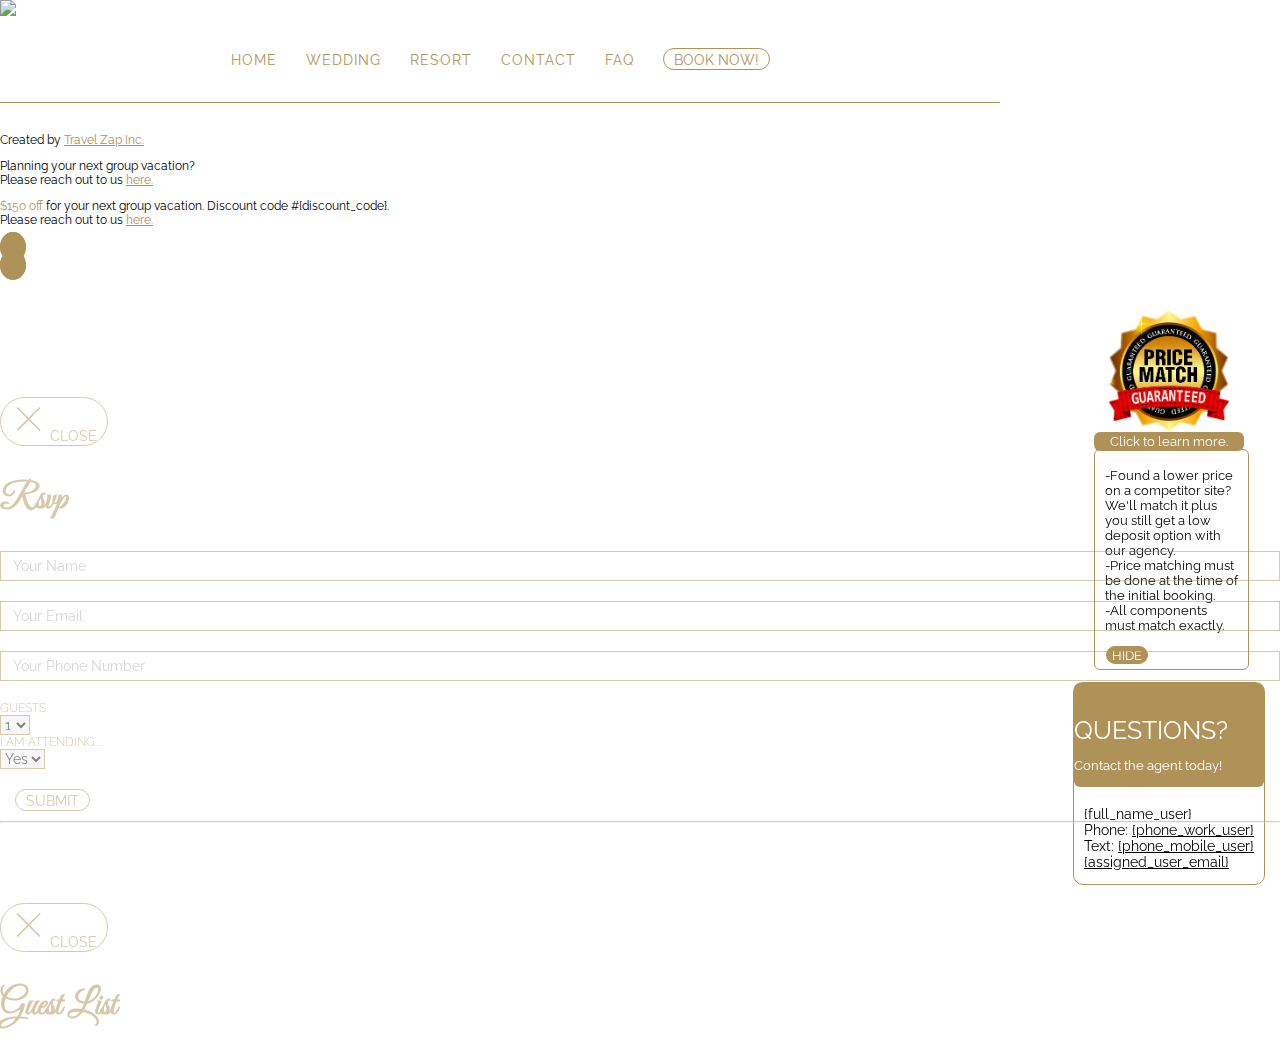
==== index.html @ f39d2d8a "footer price match" ====
<!DOCTYPE html>
<html lang="en-us" ng-app="lillyTemplate">
<head>
	<meta charset="utf-8" http-equiv="Content-Type" content="text/html">
	<meta name="viewport" content="width=device-width, initial-scale=1">
	
	<!--GOOGLE FONTS-->
	<link href="https://fonts.googleapis.com/css?family=Great+Vibes|Raleway" rel="stylesheet"> 
	
	<!--ICONS-->
	<link rel="stylesheet" type="text/css" href="//code.ionicframework.com/ionicons/2.0.1/css/ionicons.min.css">
	
	<title>{b_initial} &amp; {g_initial} Wedding</title>



	
	<!--BOOTSTRAP CORE CSS-->
	<link rel="stylesheet" 
        href="https://maxcdn.bootstrapcdn.com/bootstrap/3.3.6/css/bootstrap.min.css" 
        integrity="sha384-1q8mTJOASx8j1Au+a5WDVnPi2lkFfwwEAa8hDDdjZlpLegxhjVME1fgjWPGmkzs7" 
	crossorigin="anonymous">
	
	<!-- HTML5 shiv and Respond.js IE8 support of HTML5 elements and media queries -->
		<!--[if lt IE 9]>
		<script src="https://oss.maxcdn.com/html5shiv/3.7.2/html5shiv.min.js"></script>
		<script src="https://oss.maxcdn.com/respond/1.4.2/respond.min.js"></script>
	<![endif]-->
	
	<!--custom css-->
	<link rel="stylesheet" type="text/css" href="js/fancybox/source/jquery.fancybox.css" media="screen">
	<link rel="stylesheet" type="text/css" href="style/main.css">

</head>

<body>
	<!-- MENU BAR THAT BECOME VISIBLE WHEN SCROLLED ====================================== -->
	<div id="menu">
        <navbar class="navigation container">
                <div class="navigation-list">
                    <ul>
                        <li><a href="#/landing">Home</a></li>
                        <li style="display:{weddingpageCss};"><a href="#/wedding">Wedding</a></li>
                        <li><a href="#/destination">Resort</a></li>
                        <li><a href="#/contact">Contact</a></li>
                        <li><a href="#/faq">Faq</a></li>
                        <li><a href="#/destination#booking"><button class="book-now">Book Now!</button></a></li>
                    </ul>
                </div><!-- end navigation-list -->
                
                <a href="">
                    <div class="hamburger">MENU
                        <div class="drop-menu">
                            <ul class="drop-ul">
                                <li><a href="#/landing" class="drop-link">Home</a></li>
                                <li style="display:{weddingpageCss};"><a href="#/wedding" class="drop-link">Wedding</a></li>
                                <li><a href="#/destination" class="drop-link">Resort</a></li>
                                <li><a href="#/contact" class="drop-link">Contact</a></li>
                                <li><a href="#/faq" class="drop-link">Faq</a></li>
                                <li><a href="#/destination#booking" class="drop-link bold">Book Now!</a></li>
                            </ul>
                        </div>
                   </div>
               </a>
        </navbar>
    </div><!-- end header -->
    
	<div class="white-container container">
	<!-- PICTURE HEADER ====================================== -->
	<section>
		<div class="header-pics"><img src="assets/img/header/<header_image>" /></div>
	</section>


	<!-- HEADER ====================================== -->
	<header>
        <navbar class="navigation container">
                <div class="navigation-list">
                    <ul>
                        <li><a href="#/landing">Home</a></li>
                        <li style="display:{weddingpageCss};"><a href="#/wedding">Wedding</a></li>
                        <li><a href="#/destination">Resort</a></li>
                        <li><a href="#/contact">Contact</a></li>
                        <li><a href="#/faq">Faq</a></li>
                        <li><a href="#/destination#booking"><button class="book-now">Book Now!</button></a></li>
                    </ul>
                </div><!-- end navigation-list -->
                
                <a href="">
                    <div class="hamburger">MENU
                        <div class="drop-menu">
                            <ul class="drop-ul">
                                <li><a href="#/landing" class="drop-link">Home</a></li>
                                <li style="display:{weddingpageCss};"><a href="#/wedding" class="drop-link">Wedding</a></li>
                                <li><a href="#/destination" class="drop-link">Resort</a></li>
                                <li><a href="#/contact" class="drop-link">Contact</a></li>
                                <li><a href="#/faq" class="drop-link">Faq</a></li>
                                <li><a href="#/destination#booking" class="drop-link bold">Book Now!</a></li>
                            </ul>
                        </div>
                   </div>
               </a>
        </navbar>
    </header><!-- end header -->
    
	<!-- ANGULAR-- DISPLAYS DIFFERENT TEMPLATES ACCORDINGLY =============== -->
	<div ng-view autoscroll="true"></div>
	
	<!-- FOOTER ====================================== -->
	<footer>
	    <div class="container">
	        <div class="row">
					<div class="col-sm-4">
        				Created by <a href="http://travelzap.com" target="_blank">Travel Zap Inc.</a>
        			</div>
        			
        			<div class="col-sm-4" style="display: {no_discountCss}">
        				 <p>Planning your next group vacation?</br> Please reach out to us <a href="http://travelzap.com/group-vacation-quote" target="_blank">here.</a></p>
        			</div>
        			
        			<div class="col-sm-4" style="display: {discountCss}">
        				 <p><span class="gold">$150 off</span> for your next group vacation. Discount code #{discount_code}. </br> Please reach out to us <a href="http://travelzap.com/group-vacation-quote" target="_blank">here.</a></p>
        			</div>
        
        			<div class="col-sm-3 col-sm-offset-1 social-list ">
        				<ul class="list-inline">
        					<li><a href="https://www.facebook.com/TravelZapInc" target="_blank"><i class="ion-social-facebook"></i></a></li>
        					<li><a href="https://twitter.com/Travel_Zap" target="_blank"><i class="ion-social-tumblr"></i></a></li>
        				</ul>
        			</div><!-- end social-list -->
	        </div><!-- end row -->
	    </div><!-- end container -->
	</footer>
	
	<!-- FIXED FOOTER ====================================== -->
	<section id="fixed-footer">
		<!-- price-guarantee footer ====================================== -->
	        <div class="price-match text-center" data-toggle="collapse" data-target="#price-match-content" aria-expanded="false" aria-controls="collapseExample">
	            <img src="assets/img/guarantee.png" />
	            <span class="title3">Click to learn more.</span>
	           
	           <div class="collapse text-left" id="price-match-content">
				  <div class="card card-block">
				    <p>-Found a lower price on a competitor site? We'll match it plus you still 
				    get a low deposit option with our agency.</br>
					-Price matching must be done at the time of the initial booking.</br>
					-All components must match exactly.</p>
					<button class="price-match-sm price-match-button" data-toggle="collapse" data-target="#price-match-content-sm" aria-expanded="false" aria-controls="collapseExample">HIDE</button>
				  </div>
				</div>
	        </div><!-- end price-match -->
		
		<!-- agent info footer ====================================== -->
	    <div  class="agent-cta">
	        <div class="agent-cta-title text-center">
	            <p class="title1">Questions?</p>
	            <p>Contact the agent today!</p>
	        </div><!-- end agent-cta-title -->
	        
	        <div class="agent-cta-info">
                <ul>
                    <li>{full_name_user}</li>
                    <li>Phone: <a href="tel:{phone_work_user}">{phone_work_user}</a></li>
                    <li>Text: <a href="sms:{phone_mobile_user}">{phone_mobile_user}</a></li>
					<li><a href="mailto:{assigned_user_email}">{assigned_user_email}</a></li>
                </ul>
            </div><!-- end agent-cta-info -->
        </div><!-- end agent-cta -->
	</section>
	
	<!-- FIXED FOOTER FOR SMALL VIEW ====================================== -->
	<section id="fixed-footer-sm">
		<!-- agent info footer ====================================== -->
		<div class="text-right"><span class="price-match-sm" data-toggle="collapse" data-target="#price-match-content-sm" aria-expanded="false" aria-controls="collapseExample">PRICE MATCH <span class="learn-more">Learn more</span></span></div>
	     <!-- price-guarantee footer ====================================== -->
	         <div class="collapse text-left" id="price-match-content-sm">
				  <div>
				    <p>-Found a lower price on a competitor site? We'll match it plus you still 
				    get a low deposit option with our agency.</br>
					-Price matching must be done at the time of the initial booking.</br>
					-All components must match exactly.</p>
				    <button class="price-match-sm price-match-button" data-toggle="collapse" data-target="#price-match-content-sm" aria-expanded="false" aria-controls="collapseExample">HIDE</button>
				  </div>
			
	        </div><!-- end price-match -->
	    <div  class="agent-cta-sm">
	        <div class="text-center">
		        <p><span class=" agent-cta-title-sm title1 ">Questions?</span> {first_name_user} | P: <a href="tel:{phone_work_user}">{phone_work_user}</a> | Text: <a href="sms:{phone_mobile_user}">{phone_mobile_user}</a> | <a href="mailto:{assigned_user_email}">{assigned_user_email}</a></p>
		        <!--<span class="price-match-sm" data-toggle="collapse" data-target="#price-match-content-sm" aria-expanded="false" aria-controls="collapseExample">PRICE MATCH <span class="learn-more">Learn more</span></span>-->
	        </div><!-- end agent-cta-title -->
        </div><!-- end agent-cta -->
	</section>
</div><!-- .white-container -->

	<!-- RSVP MODAL ====================================== -->
	<div class="modal fade" id="rsvpModal">
		 <div class="modal-dialog modal-sm">
		 	<div class="modal-content">
		 		<div class="modal-header">
		 			<button type="button" class="close" data-dismiss="modal"><span aria-hidden="true" class="close-button">&times;</span>
		 			<span class="sr-only">Close</span></button>
		 			<h2 class="modal-title" id="myModalLabel"><i class="fa fa-envelope"></i> Rsvp</h2>
		 		</div><!-- end modal-header-->
		 		<div id="rsvp" class="modal-body">
		 			<form class="form-inline" role="form">
		 				<div class="row">
    		 				<div id="name-group" class="form-group col-xs-12">
                                <label></label>
    							<input type="text" class="form-control" id="inputName" name="inputName" placeholder="Your Name">
    		 				</div>
		 				</div>
		 				
		 				<div class="row">
    		 				<div id="email-group" class="form-group col-xs-12">
                                <label></label>
    		 					<input type="email" class="form-control" id="inputEmail" name="inputEmail" placeholder="Your Email">
    		 				</div>
		 				</div>
		 				
		 				<div class="row">
    		 				<div id="phone-group" class="form-group col-xs-12">
                                <label></label>
    		 				    <input type="text" class="form-control " id="inputPhone" name="inputPhone" pattern="[\-\(\)\s0-9]{8,15}" title="Please enter a valid phone number." placeholder="Your Phone Number">
    		 				</div>
		 				</div>
		 				
		 				<div class="row">
		 				<div id="guests-group" class="form-group col-xs-5">
							<label for="selectGuests">Guests</label>
							<select class="form-control" name="selectGuests" id="selectGuests">
								<option value="1" selected>1</option>
								<option value="2">2</option>
								<option value="3">3</option>
								<option value="4">4</option>
                                <option value="5">5</option>
                                <option value="6">6</option>
							</select>
						</div><!-- end guest-group -->
						
    						<div id="attending-group" class="form-group col-xs-7">
    							<label for="selectAttending">I am attending...</label>
    							<select class="form-control" name="selectAttending" id="selectAttending">
    								<option value="Yes" selected>Yes</option>
    								<option value="No">No</option>
    							</select>
    						</div><!-- end attending-group -->
						</div><!-- end row-->
		 				
		 				<button type="submit">Submit</button>
		 			</form><!-- end form form-inline -->
		 			
		 			<hr>
		 		</div><!-- end modal-body -->
		 	</div><!-- end modal-content -->
		 </div><!-- end modal-dialog -->
	</div><!-- end modal -->
	
	<!-- GUEST LIST MODAL ====================================== -->
	<div class="modal fade" id="guestList">
		 <div class="modal-dialog modal-md">
		 	<div class="modal-content">
		 		<div class="modal-header">
		 			<button type="button" class="close" data-dismiss="modal"><span aria-hidden="true" class="close-button">&times;</span>
		 			<span class="sr-only">Close</span></button>
		 			<h2 class="modal-title" id="myModalLabel">Guest List</h2>
		 		</div><!-- end modal-header-->
		 		<!--<iframe  width='100%' height='400px'  src="{guest_list}"></iframe>-->
    
		 	</div><!-- end modal-content -->
		 </div><!-- end modal-dialog -->
	</div><!-- end modal -->
	
	<!-- THIRD PARTY JS-->
	<script src="https://code.jquery.com/jquery-2.2.0.min.js"></script>
	<script src="https://ajax.googleapis.com/ajax/libs/angularjs/1.5.8/angular.min.js"></script>
    <script src="https://ajax.googleapis.com/ajax/libs/angularjs/1.4.7/angular-route.js"></script>
    <script type="text/javascript" src="js/fancybox/lib/jquery.mousewheel-3.0.6.pack.js"></script>
    <script type="text/javascript" src="js/fancybox/source/jquery.fancybox.pack.js"></script>
	<script src="https://maxcdn.bootstrapcdn.com/bootstrap/3.3.6/js/bootstrap.min.js" 
	integrity="sha384-0mSbJDEHialfmuBBQP6A4Qrprq5OVfW37PRR3j5ELqxss1yVqOtnepnHVP9aJ7xS" crossorigin="anonymous"></script>
        
	<!-- application scripts -->
    <script type="text/javascript" src="js/jquery.countdown.js"></script>
    <script type="text/javascript" src="js/jquery.countdown.min.js"></script>     
	<script src="js/main.js" type="text/javascript"></script>
	<script src="js/app.js" type="text/javascript"></script>  

    <!-- RSVP Form Processing -->
	<script src="js/rsvp.js"></script>    

</body>
</html>
---- style/main.css ----
/*! normalize.css v4.1.1 | MIT License | github.com/necolas/normalize.css */
/**
 * 1. Change the default font family in all browsers (opinionated).
 * 2. Prevent adjustments of font size after orientation changes in IE and iOS.
 */
html {
  font-family: sans-serif;
  /* 1 */
  -ms-text-size-adjust: 100%;
  /* 2 */
  -webkit-text-size-adjust: 100%;
  /* 2 */ }

/**
 * Remove the margin in all browsers (opinionated).
 */
body {
  margin: 0; }

/* HTML5 display definitions
   ========================================================================== */
/**
 * Add the correct display in IE 9-.
 * 1. Add the correct display in Edge, IE, and Firefox.
 * 2. Add the correct display in IE.
 */
article,
aside,
details,
figcaption,
figure,
footer,
header,
main,
menu,
nav,
section,
summary {
  /* 1 */
  display: block; }

/**
 * Add the correct display in IE 9-.
 */
audio,
canvas,
progress,
video {
  display: inline-block; }

/**
 * Add the correct display in iOS 4-7.
 */
audio:not([controls]) {
  display: none;
  height: 0; }

/**
 * Add the correct vertical alignment in Chrome, Firefox, and Opera.
 */
progress {
  vertical-align: baseline; }

/**
 * Add the correct display in IE 10-.
 * 1. Add the correct display in IE.
 */
template,
[hidden] {
  display: none; }

/* Links
   ========================================================================== */
/**
 * 1. Remove the gray background on active links in IE 10.
 * 2. Remove gaps in links underline in iOS 8+ and Safari 8+.
 */
a {
  background-color: transparent;
  /* 1 */
  -webkit-text-decoration-skip: objects;
  /* 2 */ }

/**
 * Remove the outline on focused links when they are also active or hovered
 * in all browsers (opinionated).
 */
a:active,
a:hover {
  outline-width: 0; }

/* Text-level semantics
   ========================================================================== */
/**
 * 1. Remove the bottom border in Firefox 39-.
 * 2. Add the correct text decoration in Chrome, Edge, IE, Opera, and Safari.
 */
abbr[title] {
  border-bottom: none;
  /* 1 */
  text-decoration: underline;
  /* 2 */
  text-decoration: underline dotted;
  /* 2 */ }

/**
 * Prevent the duplicate application of `bolder` by the next rule in Safari 6.
 */
b,
strong {
  font-weight: inherit; }

/**
 * Add the correct font weight in Chrome, Edge, and Safari.
 */
b,
strong {
  font-weight: bolder; }

/**
 * Add the correct font style in Android 4.3-.
 */
dfn {
  font-style: italic; }

/**
 * Correct the font size and margin on `h1` elements within `section` and
 * `article` contexts in Chrome, Firefox, and Safari.
 */
h1 {
  font-size: 2em;
  margin: 0.67em 0; }

/**
 * Add the correct background and color in IE 9-.
 */
mark {
  background-color: #ff0;
  color: #000; }

/**
 * Add the correct font size in all browsers.
 */
small {
  font-size: 80%; }

/**
 * Prevent `sub` and `sup` elements from affecting the line height in
 * all browsers.
 */
sub,
sup {
  font-size: 75%;
  line-height: 0;
  position: relative;
  vertical-align: baseline; }

sub {
  bottom: -0.25em; }

sup {
  top: -0.5em; }

/* Embedded content
   ========================================================================== */
/**
 * Remove the border on images inside links in IE 10-.
 */
img {
  border-style: none; }

/**
 * Hide the overflow in IE.
 */
svg:not(:root) {
  overflow: hidden; }

/* Grouping content
   ========================================================================== */
/**
 * 1. Correct the inheritance and scaling of font size in all browsers.
 * 2. Correct the odd `em` font sizing in all browsers.
 */
code,
kbd,
pre,
samp {
  font-family: monospace, monospace;
  /* 1 */
  font-size: 1em;
  /* 2 */ }

/**
 * Add the correct margin in IE 8.
 */
figure {
  margin: 1em 40px; }

/**
 * 1. Add the correct box sizing in Firefox.
 * 2. Show the overflow in Edge and IE.
 */
hr {
  box-sizing: content-box;
  /* 1 */
  height: 0;
  /* 1 */
  overflow: visible;
  /* 2 */ }

/* Forms
   ========================================================================== */
/**
 * 1. Change font properties to `inherit` in all browsers (opinionated).
 * 2. Remove the margin in Firefox and Safari.
 */
button,
input,
select,
textarea {
  font: inherit;
  /* 1 */
  margin: 0;
  /* 2 */ }

/**
 * Restore the font weight unset by the previous rule.
 */
optgroup {
  font-weight: bold; }

/**
 * Show the overflow in IE.
 * 1. Show the overflow in Edge.
 */
button,
input {
  /* 1 */
  overflow: visible; }

/**
 * Remove the inheritance of text transform in Edge, Firefox, and IE.
 * 1. Remove the inheritance of text transform in Firefox.
 */
button,
select {
  /* 1 */
  text-transform: none; }

/**
 * 1. Prevent a WebKit bug where (2) destroys native `audio` and `video`
 *    controls in Android 4.
 * 2. Correct the inability to style clickable types in iOS and Safari.
 */
button,
html [type="button"],
[type="reset"],
[type="submit"] {
  -webkit-appearance: button;
  /* 2 */ }

/**
 * Remove the inner border and padding in Firefox.
 */
button::-moz-focus-inner,
[type="button"]::-moz-focus-inner,
[type="reset"]::-moz-focus-inner,
[type="submit"]::-moz-focus-inner {
  border-style: none;
  padding: 0; }

/**
 * Restore the focus styles unset by the previous rule.
 */
button:-moz-focusring,
[type="button"]:-moz-focusring,
[type="reset"]:-moz-focusring,
[type="submit"]:-moz-focusring {
  outline: 1px dotted ButtonText; }

/**
 * Change the border, margin, and padding in all browsers (opinionated).
 */
fieldset {
  border: 1px solid #c0c0c0;
  margin: 0 2px;
  padding: 0.35em 0.625em 0.75em; }

/**
 * 1. Correct the text wrapping in Edge and IE.
 * 2. Correct the color inheritance from `fieldset` elements in IE.
 * 3. Remove the padding so developers are not caught out when they zero out
 *    `fieldset` elements in all browsers.
 */
legend {
  box-sizing: border-box;
  /* 1 */
  color: inherit;
  /* 2 */
  display: table;
  /* 1 */
  max-width: 100%;
  /* 1 */
  padding: 0;
  /* 3 */
  white-space: normal;
  /* 1 */ }

/**
 * Remove the default vertical scrollbar in IE.
 */
textarea {
  overflow: auto; }

/**
 * 1. Add the correct box sizing in IE 10-.
 * 2. Remove the padding in IE 10-.
 */
[type="checkbox"],
[type="radio"] {
  box-sizing: border-box;
  /* 1 */
  padding: 0;
  /* 2 */ }

/**
 * Correct the cursor style of increment and decrement buttons in Chrome.
 */
[type="number"]::-webkit-inner-spin-button,
[type="number"]::-webkit-outer-spin-button {
  height: auto; }

/**
 * 1. Correct the odd appearance in Chrome and Safari.
 * 2. Correct the outline style in Safari.
 */
[type="search"] {
  -webkit-appearance: textfield;
  /* 1 */
  outline-offset: -2px;
  /* 2 */ }

/**
 * Remove the inner padding and cancel buttons in Chrome and Safari on OS X.
 */
[type="search"]::-webkit-search-cancel-button,
[type="search"]::-webkit-search-decoration {
  -webkit-appearance: none; }

/**
 * Correct the text style of placeholders in Chrome, Edge, and Safari.
 */
::-webkit-input-placeholder {
  color: inherit;
  opacity: 0.54; }

/**
 * 1. Correct the inability to style clickable types in iOS and Safari.
 * 2. Change font properties to `inherit` in Safari.
 */
::-webkit-file-upload-button {
  -webkit-appearance: button;
  /* 1 */
  font: inherit;
  /* 2 */ }

header {
  display: block;
  width: 100%;
  font-size: 14px;
  z-index: 200;
  padding: 15px 0 15px 0;
  font-weight: 100px; }

#menu {
  position: fixed;
  top: 0px;
  width: 100%;
  background-color: white;
  border-bottom: solid 1px #af9258;
  color: #af9258;
  z-index: 9999;
  padding: 15px 0 0 0;
  display: none; }

.navigation {
  display: block;
  position: relative;
  margin: auto;
  color: #af9258;
  text-align: center; }
  .navigation a {
    color: #af9258;
    text-decoration: none;
    letter-spacing: 1px; }
    .navigation a:hover {
      text-decoration: underline; }

.navigation-list {
  position: relative;
  display: block;
  text-align: center; }
  .navigation-list ul {
    list-style: none; }
    .navigation-list ul li {
      display: inline-block;
      text-transform: uppercase;
      padding-right: 25px; }
    .navigation-list ul li:last-child {
      padding: 0 0; }

.hamburger {
  display: none;
  color: #af9258;
  line-height: 0px;
  z-index: 300; }
  .hamburger:hover {
    cursor: pointer; }

.drop-menu {
  display: none;
  position: absolute;
  top: 0;
  left: 0;
  right: 0;
  margin-top: 21px;
  text-align: center;
  z-index: 200;
  background-color: white; }
  .drop-menu ul {
    list-style: none;
    padding-left: 0; }
    .drop-menu ul li {
      padding-top: 20px; }
    .drop-menu ul a {
      text-decoration: none;
      font-size: 14px;
      text-transform: uppercase;
      color: #af9258; }
      .drop-menu ul a:hover {
        color: #af9258; }

@media screen and (max-width: 770px) {
  .navigation {
    width: 100%; }
    .navigation .navigation-list {
      display: none; }

  .hamburger {
    display: inline-block;
    z-index: 300; } }
*, *:after, *:before {
  -webkit-box-sizing: border-box;
  -moz-box-sizing: border-box;
  box-sizing: border-box; }

img {
  width: 100%; }

body {
  font-family: 'Raleway', Helvetica, sans-serif;
  font-size: 14px;
  min-height: 100%;
  background-color: #f6f6f6;
  background: url("../assets/img/background/<main_background_img>"); }

b, strong {
  -webkit-font-smoothing: antialiased; }

.white-container {
  background-color: white;
  position: relative; }

.container {
  max-width: 1000px; }

h1, h2, h3 {
  font-family: 'Great Vibes', cursive;
  color: #af9258;
  font-size: 35px; }

.first-p {
  margin: 0; }

button {
  position: relative;
  text-transform: uppercase;
  border: solid 1px #af9258;
  -webkit-border-radius: 100px;
  -moz-border-radius: 100px;
  border-radius: 100px;
  padding: 3px 10px 1px 10px;
  background-color: rgba(255, 255, 255, 0);
  color: #af9258;
  margin-bottom: 3px; }
  button:hover {
    color: white;
    background-color: #af9258; }

button:focus {
  outline: 0; }

.bold {
  font-weight: bold; }

.gold {
  color: #af9258; }

.div-nav-space {
  margin-top: 120px; }

.container-space {
  padding: 40px 0 60px 0; }

ul {
  list-style: none;
  padding-left: 0; }

.row.match-my-cols {
  overflow: hidden; }

.row.match-my-cols [class*="col-"] {
  margin-bottom: -99999px;
  padding-bottom: 100015px; }

.off-white-bg {
  background-color: #f6f6f6; }

.white {
  background-color: white; }

.clearfix {
  clear: both; }

.row-centered {
  text-align: center; }

.col-centered {
  display: inline-block;
  float: none;
  /* reset the text-align */
  text-align: left;
  /* inline-block space fix */
  margin-right: -4px; }

.fancy-icon {
  width: 200px;
  margin: auto; }

#hero {
  background: url("../assets/img/<background_image>") center no-repeat;
  background-size: cover;
  width: 100%;
  height: auto;
  font-family: 'Great Vibes', cursive;
  color: #af9258;
  padding: 50px 0; }

.names {
  background-color: rgba(255, 255, 255, 0.7);
  padding: 50px 20px; }

.couple-name {
  font-family: 'Great Vibes', cursive;
  color: #af9258;
  font-size: 60px;
  margin-bottom: 0px; }

.wedding-subtitle {
  font-size: 24px;
  margin-bottom: 15px; }

#count-down {
  padding: 40px 0 0 0;
  font-family: 'Great Vibes', cursive;
  color: #af9258; }

#count-down .label {
  font-family: 'Raleway', Helvetica, sans-serif;
  color: #af9258;
  font-size: 12px;
  font-weight: 100;
  text-transform: uppercase; }

#count-down .number {
  font-size: 40px; }

#samples-page section:nth-child(odd) {
  background: #f6f6f6; }

#sample-info {
  padding: 30px; }

.sample-info-text {
  padding: 20px 0; }

#rsvpModal, #guestList {
  margin-top: 80px; }

form .row {
  margin: 20px 0; }

.modal-body form button {
  margin-left: 15px; }

label {
  display: block;
  font-size: 12px;
  font-weight: 300;
  text-transform: uppercase;
  color: #af9258; }

.form-group textarea, .form-group input {
  background-color: transparent; }

input[type="text"],
input[type="email"],
input[type="url"],
input[type="phone"],
input[type="password"],
input[type="search"],
textarea {
  color: #666;
  border: solid 1px #af9258;
  -webkit-border-radius: 0px;
  -moz-border-radius: 0px;
  border-radius: 0px;
  display: block;
  width: 100%;
  padding: 6px 12px;
  outline: none;
  -webkit-box-shadow: none !important;
  -moz-box-shadow: none !important;
  box-shadow: none !important; }
  input[type="text"]:focus,
  input[type="email"]:focus,
  input[type="url"]:focus,
  input[type="phone"]:focus,
  input[type="password"]:focus,
  input[type="search"]:focus,
  textarea:focus {
    border: solid 1px #af9258; }

.close-button {
  font-size: 80px;
  color: #af9258;
  font-weight: 100;
  line-height: 25px; }

.form-control {
  border: #af9258 1px solid;
  -webkit-border-radius: 0px;
  -moz-border-radius: 0px;
  -webkit-border-radius: 0px;
  -moz-border-radius: 0px;
  border-radius: 0px;
  outline: none;
  -webkit-box-shadow: none !important;
  -moz-box-shadow: none !important;
  box-shadow: none !important; }
  .form-control:focus {
    border: solid 1px #af9258; }

footer {
  border-top: solid 1px #af9258;
  padding: 30px 0;
  color: black !important;
  font-size: 12px; }

footer h5, footer h4 {
  color: #af9258; }

footer a {
  color: #af9258;
  text-decoration: underline; }
  footer a:hover {
    color: #af9258; }

.social-list ul a {
  color: white;
  font-size: 15px;
  border: solid 1px #af9258;
  -webkit-border-radius: 100%;
  -moz-border-radius: 100%;
  border-radius: 100%;
  padding: 6px 12px 4px;
  background-color: #af9258; }
  .social-list ul a:hover {
    background-color: transparent;
    color: #af9258; }

#fixed-footer {
  display: inline-block !important;
  position: fixed;
  bottom: 0;
  right: 0;
  float: right;
  margin: auto 15px 15px auto; }
  #fixed-footer h6 {
    color: #af9258; }
  #fixed-footer a {
    color: black;
    text-decoration: underline;
    cursor: pointer; }
    #fixed-footer a:hover {
      color: black; }

.agent-cta {
  border: #af9258 1px solid;
  -webkit-border-radius: 10px;
  -moz-border-radius: 10px;
  border-radius: 10px;
  background-color: white; }

.agent-cta-title {
  width: 100%;
  background-color: #af9258;
  -webkit-border-radius: 6px;
  -moz-border-radius: 6px;
  border-radius: 6px;
  padding: 20px 0 1px 0;
  color: white;
  font-size: 13px; }

.agent-cta-info {
  padding: 5px 10px 0; }

.agent-cta-title .title1 {
  font-size: 25px;
  line-height: 5px;
  text-transform: uppercase; }

.price-match {
  width: 150px;
  -webkit-border-radius: 6px;
  -moz-border-radius: 6px;
  border-radius: 6px;
  padding: 20px 0 7px 0;
  margin: auto;
  margin-bottom: 5px;
  font-size: 13px; }
  .price-match:hover {
    cursor: pointer; }
  .price-match img {
    width: 130px;
    margin: auto;
    display: block; }

.price-match .title1 {
  font-size: 25px;
  line-height: 5px;
  text-transform: uppercase; }

.price-match .title2 {
  margin-bottom: 0;
  letter-spacing: 9px;
  padding-left: 2px;
  text-transform: uppercase; }

.price-match .title3 {
  background-color: #af9258;
  color: white;
  line-height: 0px;
  padding: 2px 16px;
  -webkit-border-radius: 6px;
  -moz-border-radius: 6px;
  border-radius: 6px; }

#price-match-content {
  padding: 5px 10px 0;
  margin: auto;
  width: 155px;
  height: auto;
  background-color: white;
  color: black;
  -webkit-border-radius: 6px;
  -moz-border-radius: 6px;
  border-radius: 6px;
  border: #af9258 1px solid; }

#fixed-footer-sm {
  display: inline-block !important;
  position: fixed;
  bottom: 0;
  right: 0;
  left: 0; }
  #fixed-footer-sm a {
    color: black;
    text-decoration: underline;
    cursor: pointer; }
    #fixed-footer-sm a:hover {
      color: black; }

.agent-cta-sm {
  border: #af9258 1px solid;
  background-color: white;
  padding-top: 8px; }

.agent-cta-title-sm {
  width: 35px;
  background-color: #af9258;
  color: white;
  padding: 3px 5px; }

.price-match-sm {
  margin-bottom: 5px;
  margin-left: 1px;
  font-size: 13px;
  background-color: #af9258;
  color: white;
  padding: 4px 5px 3px; }
  .price-match-sm:hover {
    cursor: pointer; }

.price-match-button {
  padding: 1px 5px 0; }

.learn-more {
  text-decoration: underline; }

#price-match-content-sm {
  padding: 5px 10px 0;
  width: 100%;
  height: auto;
  background-color: white;
  color: black;
  border: #af9258 1px solid; }

.faq-content h5 {
  color: #af9258; }

.faq-content p {
  margin-bottom: 30px; }

#contact {
  margin-bottom: 50px;
  padding: 0 15px; }
  #contact a {
    color: black;
    text-decoration: underline;
    cursor: pointer; }
    #contact a:hover {
      color: black; }

.contact-agent-info {
  background-color: #f6f6f6;
  padding: 35px 60px; }

.who-we-are {
  background-color: #f2f2f2;
  padding: 35px 60px; }

.promo {
  background-color: white;
  margin-top: 30px;
  padding-top: 10px; }
  .promo a {
    color: #af9258 !important;
    text-decoration: underline;
    cursor: pointer; }
    .promo a:hover {
      color: #af9258; }
  .promo img {
    max-width: 150px; }

.black-bg img {
  background-color: black;
  padding: 8px 10px 10px 10px; }

.travel-zap-logo {
  margin-top: 30px;
  max-width: 400px; }

#wedding-page section:nth-child(odd) {
  background: #f6f6f6; }

#wedding .couple-name {
  margin-top: 10px;
  margin-bottom: 0;
  line-height: 50px; }

.image-list {
  display: inline-block; }

.more_pic {
  display: none; }

.wthumbnail {
  position: relative;
  width: 170px;
  height: 170px;
  overflow: hidden; }

.wthumbnail img {
  position: absolute;
  left: 50%;
  top: 50%;
  height: 100%;
  width: auto;
  -webkit-transform: translate(-50%, -50%);
  -ms-transform: translate(-50%, -50%);
  transform: translate(-50%, -50%); }

.more-pic-link {
  opacity: 0.5;
  filter: alpha(opacity=50);
  /* For IE8 and earlier */ }

.thumb-meta {
  background-color: rgba(0, 0, 0, 0.8);
  position: absolute;
  color: white;
  margin: 65px 0 auto 30px;
  text-align: center;
  padding: 5px; }

#couple-story button {
  margin-top: 10px; }

.fade {
  opacity: 0.5; }

#maids-grooms h4 {
  color: #af9258; }

#maids-grooms .row-space {
  padding: 15px 0; }

.jthumbnail {
  position: relative;
  width: 200px;
  height: 200px;
  overflow: hidden; }

.jthumbnail img {
  position: absolute;
  left: 50%;
  top: 50%;
  height: 100%;
  width: auto;
  -webkit-transform: translate(-50%, -50%);
  -ms-transform: translate(-50%, -50%);
  transform: translate(-50%, -50%); }

iframe {
  border: none; }

.hashtag {
  font-size: 24px; }

#destination-page section:nth-child(even) {
  background: #f6f6f6; }

#destination h1 {
  margin-bottom: 0; }
#destination h4 {
  margin-top: 5px; }

.destination-pics {
  margin-top: 30px; }

.bthumbnail {
  position: relative;
  width: 250px;
  height: 150px;
  overflow: hidden; }

.bthumbnail img {
  position: absolute;
  left: 50%;
  top: 50%;
  height: 100%;
  width: auto;
  -webkit-transform: translate(-50%, -50%);
  -ms-transform: translate(-50%, -50%);
  transform: translate(-50%, -50%);
  outline: 1px solid #af9258;
  outline-offset: -15px; }

#packages {
  background-color: #f6f6f6; }
  #packages h1 {
    margin-bottom: 10px; }
  #packages .white {
    border: solid 10px #f6f6f6; }

.ion-arrow-up-c {
  color: white;
  font-size: 20px;
  border: solid 1px #af9258;
  -webkit-border-radius: 100%;
  -moz-border-radius: 100%;
  border-radius: 100%;
  padding: 0px 6px 0px;
  background-color: #af9258; }
  .ion-arrow-up-c:hover {
    background-color: transparent;
    color: #af9258; }

.jrow-centered {
  text-align: center;
  display: table-row; }

.jcol-centered {
  display: table-cell;
  float: none;
  vertical-align: top;
  text-align: left;
  padding-top: 15px; }

.package-well-img {
  background-color: white;
  padding-top: 15px;
  margin: 15px 15px; }

.pthumbnail {
  position: relative;
  width: 100%;
  height: 200px;
  overflow: hidden; }

#packages .price {
  font-size: 20px;
  color: black; }

.booking-well {
  background-color: #f6f6f6;
  padding: 15px;
  border: solid 10px white; }
  .booking-well .booking-number {
    text-transform: uppercase;
    color: #af9258; }

.para-bottom {
  margin-bottom: 57px; }

.para-bottom3 {
  margin-bottom: 17px; }

.para-bottom2 {
  margin-bottom: 37px; }

#payment {
  background-color: #f6f6f6; }
  #payment button {
    margin-left: 10px; }

@media (min-width: 769px) and (max-width: 1012px) {
  .couple-name {
    font-size: 50px; }

  .couple-name-and {
    font-size: 100px; }

  .sample-info-text {
    padding: 0px 60px 0; } }
@media screen and (max-width: 768px) {
  .couple-name {
    font-size: 40px;
    text-align: center; }

  #count-down {
    padding: 20px 0 10px 0; }
    #count-down .col-xs-2 {
      padding: 0; }

  #count-down .label {
    font-size: 9px; }

  #count-down .number {
    font-size: 30px; }

  #sample-info {
    padding: 30px 0; }

  .sample-info-text {
    padding: 0 15px; }

  footer {
    padding-bottom: 80px; }

  .footer-nav {
    display: none; }

  .contact-agent-info, .who-we-are {
    padding: 35px 15px; }

  .bride-groom-sm-view {
    margin: 30px; }

  .col-padding-sm-view {
    margin-left: 3px;
    margin-right: 3px; }

  .jcol-centered {
    float: left;
    width: 100%; }

  .booking-well {
    border: solid 10px white;
    width: 100%; }

  #booking .row {
    margin-left: 2px;
    margin-right: 2px; }

  .arrow {
    display: none; }

  .para-bottom {
    margin-bottom: 15px; }

  .para-bottom2 {
    margin-bottom: 15px; }

  .para-bottom3 {
    margin-bottom: 15px; } }
@media screen and (max-width: 800px) {
  #booking .booking-steps {
    background-color: #f6f6f6; }

  .booking-steps.row-centered {
    text-align: left; }

  .booking-steps.col-centered {
    display: block;
    float: left; } }
@media (min-width: 768px) and (max-width: 991px) {
  .para-bottom {
    margin-bottom: 77px; }

  .para-bottom2 {
    margin-bottom: 57px; }

  .para-bottom3 {
    margin-bottom: 37px; } }
@media (min-width: 992px) and (max-width: 1199px) {
  .para-bottom3 {
    margin-bottom: 20px; } }
@media screen and (max-width: 1269px) {
  #fixed-footer {
    display: none !important; } }
@media (min-width: 1270px) {
  #fixed-footer-sm {
    display: none !important; } }
@media screen and (max-width: 360px) {
  .pthumbnail {
    height: 200px; } }

/*# sourceMappingURL=main.css.map */
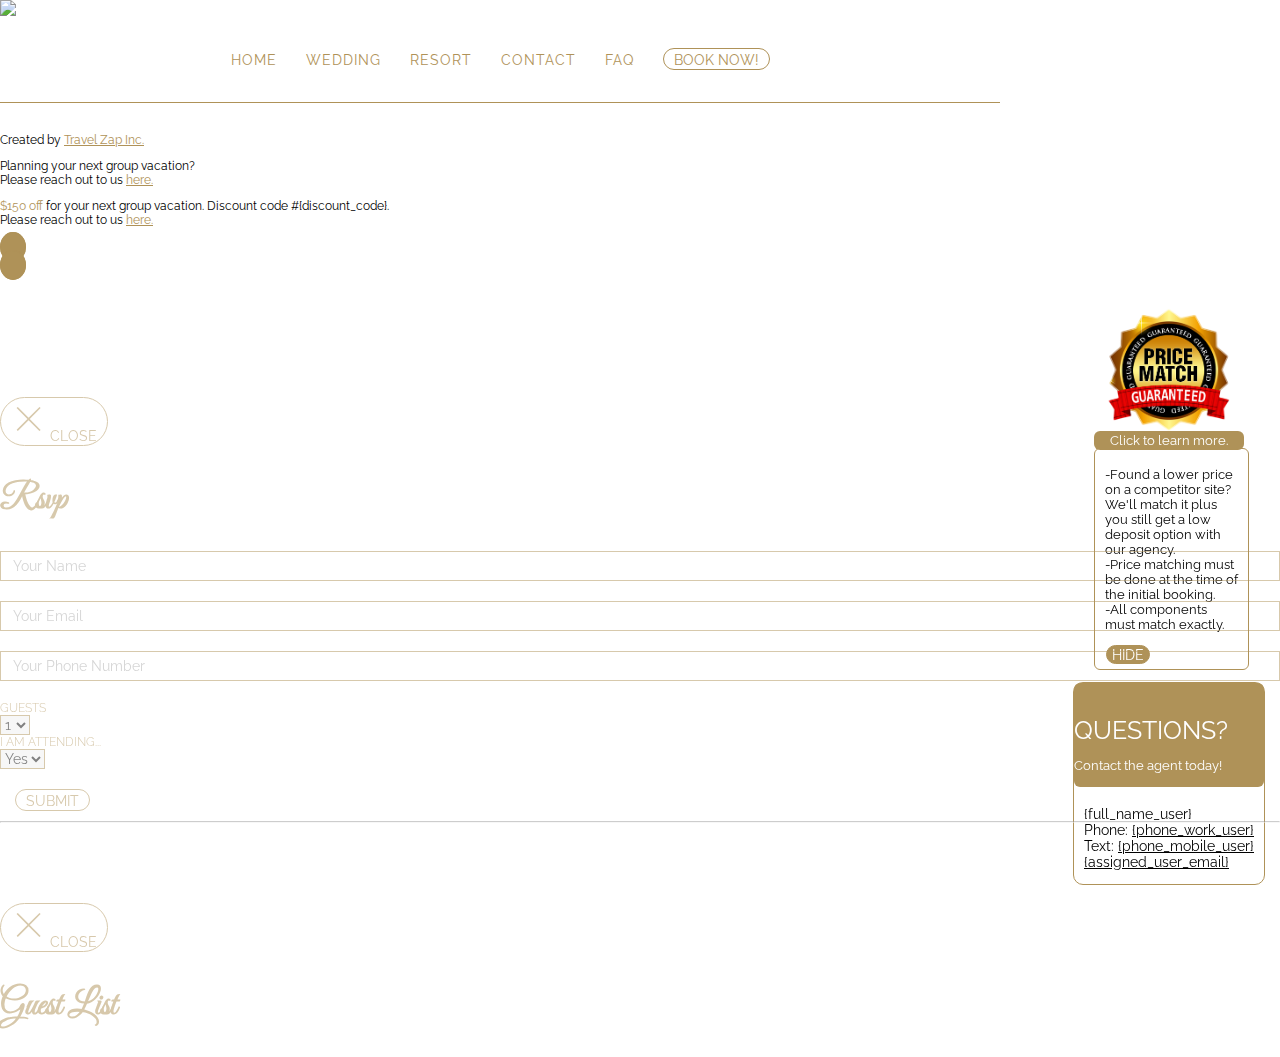
==== commit 66b8ea02: "placeholder IE" ====
--- a/index.html
+++ b/index.html
@@ -3,7 +3,10 @@
 <head>
 	<meta charset="utf-8" http-equiv="Content-Type" content="text/html">
 	<meta name="viewport" content="width=device-width, initial-scale=1">
-	
+	<meta name="description" content="TravelZap is a group vacation service provider, 
+		                specializing in unprecedented combination of savings, 
+		                service, and efficiency for the leisure group travel 
+		                industry.">
 	<!--GOOGLE FONTS-->
 	<link href="https://fonts.googleapis.com/css?family=Great+Vibes|Raleway" rel="stylesheet"> 
 	
--- a/style/main.css
+++ b/style/main.css
@@ -473,6 +473,9 @@
 
 .container {
   max-width: 1000px; }
+
+.colored-div {
+  background-color: #f6f6f6; }
 
 h1, h2, h3 {
   font-family: 'Great Vibes', cursive;
@@ -805,10 +808,11 @@
 .price-match-sm {
   margin-bottom: 5px;
   margin-left: 1px;
-  font-size: 13px;
+  font-size: 14px;
   background-color: #af9258;
   color: white;
-  padding: 4px 5px 3px; }
+  padding: 4px 5px 3px;
+  z-index: 200; }
   .price-match-sm:hover {
     cursor: pointer; }
 
@@ -1016,8 +1020,18 @@
 .pthumbnail {
   position: relative;
   width: 100%;
-  height: 200px;
+  height: 140px;
   overflow: hidden; }
+
+.pthumbnail img {
+  position: absolute;
+  left: 50%;
+  top: 50%;
+  bottom: 0;
+  max-width: 370px;
+  -webkit-transform: translate(-50%, -50%);
+  -ms-transform: translate(-50%, -50%);
+  transform: translate(-50%, -50%); }
 
 #packages .price {
   font-size: 20px;
@@ -1145,6 +1159,6 @@
     display: none !important; } }
 @media screen and (max-width: 360px) {
   .pthumbnail {
-    height: 200px; } }
+    height: 120px; } }
 
 /*# sourceMappingURL=main.css.map */
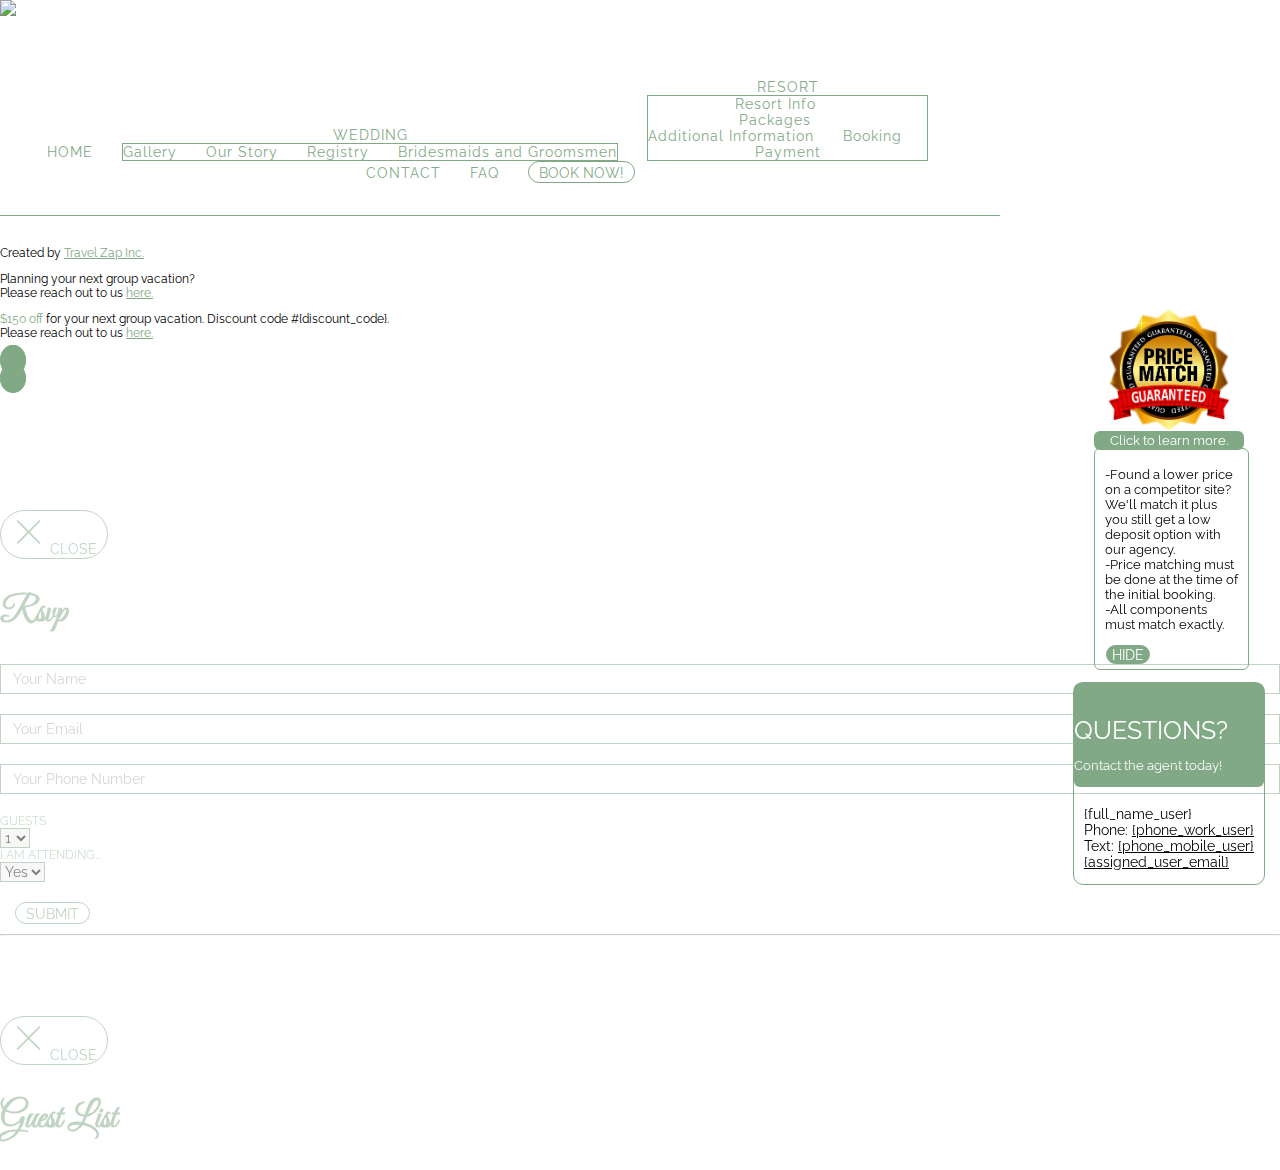
==== commit 2511e74f: "last match CRM" ====
--- a/index.html
+++ b/index.html
@@ -3,54 +3,73 @@
 <head>
 	<meta charset="utf-8" http-equiv="Content-Type" content="text/html">
 	<meta name="viewport" content="width=device-width, initial-scale=1">
-	<meta name="description" content="TravelZap is a group vacation service provider, 
-		                specializing in unprecedented combination of savings, 
-		                service, and efficiency for the leisure group travel 
+	<meta name="description" content="TravelZap is a group vacation service provider,
+		                specializing in unprecedented combination of savings,
+		                service, and efficiency for the leisure group travel
 		                industry.">
+
 	<!--GOOGLE FONTS-->
-	<link href="https://fonts.googleapis.com/css?family=Great+Vibes|Raleway" rel="stylesheet"> 
-	
+	<link href="https://fonts.googleapis.com/css?family=Great+Vibes|Raleway" rel="stylesheet">
+
 	<!--ICONS-->
 	<link rel="stylesheet" type="text/css" href="//code.ionicframework.com/ionicons/2.0.1/css/ionicons.min.css">
-	
+
 	<title>{b_initial} &amp; {g_initial} Wedding</title>
 
 
 
-	
+
 	<!--BOOTSTRAP CORE CSS-->
-	<link rel="stylesheet" 
-        href="https://maxcdn.bootstrapcdn.com/bootstrap/3.3.6/css/bootstrap.min.css" 
-        integrity="sha384-1q8mTJOASx8j1Au+a5WDVnPi2lkFfwwEAa8hDDdjZlpLegxhjVME1fgjWPGmkzs7" 
+	<link rel="stylesheet"
+        href="https://maxcdn.bootstrapcdn.com/bootstrap/3.3.6/css/bootstrap.min.css"
+        integrity="sha384-1q8mTJOASx8j1Au+a5WDVnPi2lkFfwwEAa8hDDdjZlpLegxhjVME1fgjWPGmkzs7"
 	crossorigin="anonymous">
-	
+
 	<!-- HTML5 shiv and Respond.js IE8 support of HTML5 elements and media queries -->
 		<!--[if lt IE 9]>
 		<script src="https://oss.maxcdn.com/html5shiv/3.7.2/html5shiv.min.js"></script>
 		<script src="https://oss.maxcdn.com/respond/1.4.2/respond.min.js"></script>
 	<![endif]-->
-	
+
 	<!--custom css-->
 	<link rel="stylesheet" type="text/css" href="js/fancybox/source/jquery.fancybox.css" media="screen">
-	<link rel="stylesheet" type="text/css" href="style/main.css">
+	<link rel="stylesheet" type="text/css" href="style/compiled.css">
 
 </head>
 
 <body>
+	<div id="loading"></div>
 	<!-- MENU BAR THAT BECOME VISIBLE WHEN SCROLLED ====================================== -->
 	<div id="menu">
         <navbar class="navigation container">
                 <div class="navigation-list">
                     <ul>
                         <li><a href="#/landing">Home</a></li>
-                        <li style="display:{weddingpageCss};"><a href="#/wedding">Wedding</a></li>
-                        <li><a href="#/destination">Resort</a></li>
+                        <li style="display:{weddingpageCss};" class="dropdown">
+				              <a data-toggle="collapse" data-target="dropdown-menu" class="dropdown-toggle" href="#/wedding">Wedding <b class="caret"></b></a>
+				              <ul class="dropdown-menu">
+				                <li style="display:{couple_galleryCss}"><a href="#/wedding#gallery">Gallery</a></li>
+						        <li style="display:{about_usCSS}"><a href="#/wedding#couple-story">Our Story</a></li>
+						        <li style="display:{registeryCss}"><a href="#/wedding#registery">Registry</a></li>
+						        <li style="display: {bridesmaid1}"><a href="#/wedding#maids-grooms">Bridesmaids and Groomsmen</a></li>
+				              </ul>
+			            </li>
+                        <li class="dropdown">
+				              <a data-toggle="collapse" data-target="dropdown-menu" class="dropdown-toggle" href="#/destination">Resort <b class="caret"></b></a>
+				              <ul class="dropdown-menu">
+				                <li><a href="#/destination#destination">Resort Info</a></li><br/>
+						        <li><a href="#/destination#packages">Packages</a></li><br/>
+						        <li style="display:{additional_infoCss};"><a href="#/destination#additional-info">Additional Information</a></li>
+						        <li><a href="#/destination#booking">Booking</a></li><br/>
+						        <li style="display:{paymentCss};"><a href="#/destination#payment">Payment</a></li>
+				              </ul>
+			            </li>
                         <li><a href="#/contact">Contact</a></li>
                         <li><a href="#/faq">Faq</a></li>
                         <li><a href="#/destination#booking"><button class="book-now">Book Now!</button></a></li>
                     </ul>
                 </div><!-- end navigation-list -->
-                
+
                 <a href="">
                     <div class="hamburger">MENU
                         <div class="drop-menu">
@@ -67,11 +86,17 @@
                </a>
         </navbar>
     </div><!-- end header -->
-    
+
 	<div class="white-container container">
 	<!-- PICTURE HEADER ====================================== -->
 	<section>
-		<div class="header-pics"><img src="assets/img/header/<header_image>" /></div>
+		<div class="header-pics" style="display: {header_visible};"><img src="assets/img/header/{header_image}" style="display: {header_still_picture}"/>
+		
+		<div class="header-animation" style="display: {header_animation};">
+			<div class="ion-heart ion-heart1 pulse text-center"></div>
+            <div class="ion-heart pulse text-center"></div>
+		</div>
+		</div>
 	</section>
 
 
@@ -81,14 +106,31 @@
                 <div class="navigation-list">
                     <ul>
                         <li><a href="#/landing">Home</a></li>
-                        <li style="display:{weddingpageCss};"><a href="#/wedding">Wedding</a></li>
-                        <li><a href="#/destination">Resort</a></li>
+					    <li style="display:{weddingpageCss};" class="dropdown">
+				              <a data-toggle="collapse" data-target="dropdown-menu" class="dropdown-toggle" href="#/wedding">Wedding <b class="caret"></b></a>
+				              <ul class="dropdown-menu">
+				                <li style="display:{couple_galleryCss}"><a href="#/wedding#gallery">Gallery</a></li>
+						        <li style="display:{about_usCSS}"><a href="#/wedding#couple-story">Our Story</a></li>
+						        <li style="display:{registeryCss}"><a href="#/wedding#registery">Registry</a></li>
+						        <li style="display: {bridesmaid1}"><a href="#/wedding#maids-grooms">Bridesmaids and Groomsmen</a></li>
+				              </ul>
+			            </li>
+                        <li class="dropdown">
+				              <a data-toggle="collapse" data-target="dropdown-menu" class="dropdown-toggle" href="#/destination">Resort <b class="caret"></b></a>
+				              <ul class="dropdown-menu">
+				                <li><a href="#/destination#destination">Resort Info</a></li><br/>
+						        <li><a href="#/destination#packages">Packages</a></li><br/>
+						        <li style="display:{additional_infoCss};"><a href="#/destination#additional-info">Additional Information</a></li>
+						        <li><a href="#/destination#booking">Booking</a></li><br/>
+						        <li style="display:{paymentCss};"><a href="#/destination#payment">Payment</a></li>
+				              </ul>
+			            </li>
                         <li><a href="#/contact">Contact</a></li>
                         <li><a href="#/faq">Faq</a></li>
                         <li><a href="#/destination#booking"><button class="book-now">Book Now!</button></a></li>
                     </ul>
                 </div><!-- end navigation-list -->
-                
+
                 <a href="">
                     <div class="hamburger">MENU
                         <div class="drop-menu">
@@ -105,10 +147,10 @@
                </a>
         </navbar>
     </header><!-- end header -->
-    
+
 	<!-- ANGULAR-- DISPLAYS DIFFERENT TEMPLATES ACCORDINGLY =============== -->
 	<div ng-view autoscroll="true"></div>
-	
+
 	<!-- FOOTER ====================================== -->
 	<footer>
 	    <div class="container">
@@ -116,15 +158,15 @@
 					<div class="col-sm-4">
         				Created by <a href="http://travelzap.com" target="_blank">Travel Zap Inc.</a>
         			</div>
-        			
+
         			<div class="col-sm-4" style="display: {no_discountCss}">
         				 <p>Planning your next group vacation?</br> Please reach out to us <a href="http://travelzap.com/group-vacation-quote" target="_blank">here.</a></p>
         			</div>
-        			
+
         			<div class="col-sm-4" style="display: {discountCss}">
         				 <p><span class="gold">$150 off</span> for your next group vacation. Discount code #{discount_code}. </br> Please reach out to us <a href="http://travelzap.com/group-vacation-quote" target="_blank">here.</a></p>
         			</div>
-        
+
         			<div class="col-sm-3 col-sm-offset-1 social-list ">
         				<ul class="list-inline">
         					<li><a href="https://www.facebook.com/TravelZapInc" target="_blank"><i class="ion-social-facebook"></i></a></li>
@@ -134,17 +176,17 @@
 	        </div><!-- end row -->
 	    </div><!-- end container -->
 	</footer>
-	
+
 	<!-- FIXED FOOTER ====================================== -->
 	<section id="fixed-footer">
 		<!-- price-guarantee footer ====================================== -->
 	        <div class="price-match text-center" data-toggle="collapse" data-target="#price-match-content" aria-expanded="false" aria-controls="collapseExample">
 	            <img src="assets/img/guarantee.png" />
 	            <span class="title3">Click to learn more.</span>
-	           
+
 	           <div class="collapse text-left" id="price-match-content">
 				  <div class="card card-block">
-				    <p>-Found a lower price on a competitor site? We'll match it plus you still 
+				    <p>-Found a lower price on a competitor site? We'll match it plus you still
 				    get a low deposit option with our agency.</br>
 					-Price matching must be done at the time of the initial booking.</br>
 					-All components must match exactly.</p>
@@ -152,14 +194,14 @@
 				  </div>
 				</div>
 	        </div><!-- end price-match -->
-		
+
 		<!-- agent info footer ====================================== -->
 	    <div  class="agent-cta">
 	        <div class="agent-cta-title text-center">
 	            <p class="title1">Questions?</p>
 	            <p>Contact the agent today!</p>
 	        </div><!-- end agent-cta-title -->
-	        
+
 	        <div class="agent-cta-info">
                 <ul>
                     <li>{full_name_user}</li>
@@ -170,22 +212,23 @@
             </div><!-- end agent-cta-info -->
         </div><!-- end agent-cta -->
 	</section>
-	
+
 	<!-- FIXED FOOTER FOR SMALL VIEW ====================================== -->
 	<section id="fixed-footer-sm">
 		<!-- agent info footer ====================================== -->
-		<div class="text-right"><span class="price-match-sm" data-toggle="collapse" data-target="#price-match-content-sm" aria-expanded="false" aria-controls="collapseExample">PRICE MATCH <span class="learn-more">Learn more</span></span></div>
+		<div class="text-right"><a class="price-match-sm" data-toggle="collapse" data-target="#price-match-content-sm" aria-expanded="false" aria-controls="collapseExample"><span >PRICE MATCH <span class="learn-more">Learn more</span></span></a></div>
 	     <!-- price-guarantee footer ====================================== -->
 	         <div class="collapse text-left" id="price-match-content-sm">
 				  <div>
-				    <p>-Found a lower price on a competitor site? We'll match it plus you still 
+				    <p>-Found a lower price on a competitor site? We'll match it plus you still
 				    get a low deposit option with our agency.</br>
 					-Price matching must be done at the time of the initial booking.</br>
 					-All components must match exactly.</p>
 				    <button class="price-match-sm price-match-button" data-toggle="collapse" data-target="#price-match-content-sm" aria-expanded="false" aria-controls="collapseExample">HIDE</button>
 				  </div>
-			
+
 	        </div><!-- end price-match -->
+
 	    <div  class="agent-cta-sm">
 	        <div class="text-center">
 		        <p><span class=" agent-cta-title-sm title1 ">Questions?</span> {first_name_user} | P: <a href="tel:{phone_work_user}">{phone_work_user}</a> | Text: <a href="sms:{phone_mobile_user}">{phone_mobile_user}</a> | <a href="mailto:{assigned_user_email}">{assigned_user_email}</a></p>
@@ -212,21 +255,21 @@
     							<input type="text" class="form-control" id="inputName" name="inputName" placeholder="Your Name">
     		 				</div>
 		 				</div>
-		 				
+
 		 				<div class="row">
     		 				<div id="email-group" class="form-group col-xs-12">
                                 <label></label>
     		 					<input type="email" class="form-control" id="inputEmail" name="inputEmail" placeholder="Your Email">
     		 				</div>
 		 				</div>
-		 				
+
 		 				<div class="row">
     		 				<div id="phone-group" class="form-group col-xs-12">
                                 <label></label>
     		 				    <input type="text" class="form-control " id="inputPhone" name="inputPhone" pattern="[\-\(\)\s0-9]{8,15}" title="Please enter a valid phone number." placeholder="Your Phone Number">
     		 				</div>
 		 				</div>
-		 				
+
 		 				<div class="row">
 		 				<div id="guests-group" class="form-group col-xs-5">
 							<label for="selectGuests">Guests</label>
@@ -239,7 +282,7 @@
                                 <option value="6">6</option>
 							</select>
 						</div><!-- end guest-group -->
-						
+
     						<div id="attending-group" class="form-group col-xs-7">
     							<label for="selectAttending">I am attending...</label>
     							<select class="form-control" name="selectAttending" id="selectAttending">
@@ -248,16 +291,16 @@
     							</select>
     						</div><!-- end attending-group -->
 						</div><!-- end row-->
-		 				
+
 		 				<button type="submit">Submit</button>
 		 			</form><!-- end form form-inline -->
-		 			
+
 		 			<hr>
 		 		</div><!-- end modal-body -->
 		 	</div><!-- end modal-content -->
 		 </div><!-- end modal-dialog -->
 	</div><!-- end modal -->
-	
+
 	<!-- GUEST LIST MODAL ====================================== -->
 	<div class="modal fade" id="guestList">
 		 <div class="modal-dialog modal-md">
@@ -268,28 +311,28 @@
 		 			<h2 class="modal-title" id="myModalLabel">Guest List</h2>
 		 		</div><!-- end modal-header-->
 		 		<!--<iframe  width='100%' height='400px'  src="{guest_list}"></iframe>-->
-    
+
 		 	</div><!-- end modal-content -->
 		 </div><!-- end modal-dialog -->
 	</div><!-- end modal -->
-	
+
 	<!-- THIRD PARTY JS-->
 	<script src="https://code.jquery.com/jquery-2.2.0.min.js"></script>
 	<script src="https://ajax.googleapis.com/ajax/libs/angularjs/1.5.8/angular.min.js"></script>
     <script src="https://ajax.googleapis.com/ajax/libs/angularjs/1.4.7/angular-route.js"></script>
     <script type="text/javascript" src="js/fancybox/lib/jquery.mousewheel-3.0.6.pack.js"></script>
     <script type="text/javascript" src="js/fancybox/source/jquery.fancybox.pack.js"></script>
-	<script src="https://maxcdn.bootstrapcdn.com/bootstrap/3.3.6/js/bootstrap.min.js" 
+	<script src="https://maxcdn.bootstrapcdn.com/bootstrap/3.3.6/js/bootstrap.min.js"
 	integrity="sha384-0mSbJDEHialfmuBBQP6A4Qrprq5OVfW37PRR3j5ELqxss1yVqOtnepnHVP9aJ7xS" crossorigin="anonymous"></script>
-        
+
 	<!-- application scripts -->
     <script type="text/javascript" src="js/jquery.countdown.js"></script>
-    <script type="text/javascript" src="js/jquery.countdown.min.js"></script>     
+    <script type="text/javascript" src="js/jquery.countdown.min.js"></script>
 	<script src="js/main.js" type="text/javascript"></script>
-	<script src="js/app.js" type="text/javascript"></script>  
+	<script src="js/app.js" type="text/javascript"></script>
 
     <!-- RSVP Form Processing -->
-	<script src="js/rsvp.js"></script>    
+	<script src="js/rsvp.js"></script>
 
 </body>
-</html>+</html>
--- a/style/compiled.css
+++ b/style/compiled.css
@@ -0,0 +1,1333 @@
+/*! normalize.css v4.1.1 | MIT License | github.com/necolas/normalize.css */
+/**
+ * 1. Change the default font family in all browsers (opinionated).
+ * 2. Prevent adjustments of font size after orientation changes in IE and iOS.
+ */
+html {
+  font-family: sans-serif;
+  /* 1 */
+  -ms-text-size-adjust: 100%;
+  /* 2 */
+  -webkit-text-size-adjust: 100%;
+  /* 2 */ }
+
+/**
+ * Remove the margin in all browsers (opinionated).
+ */
+body {
+  margin: 0; }
+
+/* HTML5 display definitions
+   ========================================================================== */
+/**
+ * Add the correct display in IE 9-.
+ * 1. Add the correct display in Edge, IE, and Firefox.
+ * 2. Add the correct display in IE.
+ */
+article,
+aside,
+details,
+figcaption,
+figure,
+footer,
+header,
+main,
+menu,
+nav,
+section,
+summary {
+  /* 1 */
+  display: block; }
+
+/**
+ * Add the correct display in IE 9-.
+ */
+audio,
+canvas,
+progress,
+video {
+  display: inline-block; }
+
+/**
+ * Add the correct display in iOS 4-7.
+ */
+audio:not([controls]) {
+  display: none;
+  height: 0; }
+
+/**
+ * Add the correct vertical alignment in Chrome, Firefox, and Opera.
+ */
+progress {
+  vertical-align: baseline; }
+
+/**
+ * Add the correct display in IE 10-.
+ * 1. Add the correct display in IE.
+ */
+template,
+[hidden] {
+  display: none; }
+
+/* Links
+   ========================================================================== */
+/**
+ * 1. Remove the gray background on active links in IE 10.
+ * 2. Remove gaps in links underline in iOS 8+ and Safari 8+.
+ */
+a {
+  background-color: transparent;
+  /* 1 */
+  -webkit-text-decoration-skip: objects;
+  /* 2 */ }
+
+/**
+ * Remove the outline on focused links when they are also active or hovered
+ * in all browsers (opinionated).
+ */
+a:active,
+a:hover {
+  outline-width: 0; }
+
+/* Text-level semantics
+   ========================================================================== */
+/**
+ * 1. Remove the bottom border in Firefox 39-.
+ * 2. Add the correct text decoration in Chrome, Edge, IE, Opera, and Safari.
+ */
+abbr[title] {
+  border-bottom: none;
+  /* 1 */
+  text-decoration: underline;
+  /* 2 */
+  text-decoration: underline dotted;
+  /* 2 */ }
+
+/**
+ * Prevent the duplicate application of `bolder` by the next rule in Safari 6.
+ */
+b,
+strong {
+  font-weight: inherit; }
+
+/**
+ * Add the correct font weight in Chrome, Edge, and Safari.
+ */
+b,
+strong {
+  font-weight: bolder; }
+
+/**
+ * Add the correct font style in Android 4.3-.
+ */
+dfn {
+  font-style: italic; }
+
+/**
+ * Correct the font size and margin on `h1` elements within `section` and
+ * `article` contexts in Chrome, Firefox, and Safari.
+ */
+h1 {
+  font-size: 2em;
+  margin: 0.67em 0; }
+
+/**
+ * Add the correct background and color in IE 9-.
+ */
+mark {
+  background-color: #ff0;
+  color: #000; }
+
+/**
+ * Add the correct font size in all browsers.
+ */
+small {
+  font-size: 80%; }
+
+/**
+ * Prevent `sub` and `sup` elements from affecting the line height in
+ * all browsers.
+ */
+sub,
+sup {
+  font-size: 75%;
+  line-height: 0;
+  position: relative;
+  vertical-align: baseline; }
+
+sub {
+  bottom: -0.25em; }
+
+sup {
+  top: -0.5em; }
+
+/* Embedded content
+   ========================================================================== */
+/**
+ * Remove the border on images inside links in IE 10-.
+ */
+img {
+  border-style: none; }
+
+/**
+ * Hide the overflow in IE.
+ */
+svg:not(:root) {
+  overflow: hidden; }
+
+/* Grouping content
+   ========================================================================== */
+/**
+ * 1. Correct the inheritance and scaling of font size in all browsers.
+ * 2. Correct the odd `em` font sizing in all browsers.
+ */
+code,
+kbd,
+pre,
+samp {
+  font-family: monospace, monospace;
+  /* 1 */
+  font-size: 1em;
+  /* 2 */ }
+
+/**
+ * Add the correct margin in IE 8.
+ */
+figure {
+  margin: 1em 40px; }
+
+/**
+ * 1. Add the correct box sizing in Firefox.
+ * 2. Show the overflow in Edge and IE.
+ */
+hr {
+  box-sizing: content-box;
+  /* 1 */
+  height: 0;
+  /* 1 */
+  overflow: visible;
+  /* 2 */ }
+
+/* Forms
+   ========================================================================== */
+/**
+ * 1. Change font properties to `inherit` in all browsers (opinionated).
+ * 2. Remove the margin in Firefox and Safari.
+ */
+button,
+input,
+select,
+textarea {
+  font: inherit;
+  /* 1 */
+  margin: 0;
+  /* 2 */ }
+
+/**
+ * Restore the font weight unset by the previous rule.
+ */
+optgroup {
+  font-weight: bold; }
+
+/**
+ * Show the overflow in IE.
+ * 1. Show the overflow in Edge.
+ */
+button,
+input {
+  /* 1 */
+  overflow: visible; }
+
+/**
+ * Remove the inheritance of text transform in Edge, Firefox, and IE.
+ * 1. Remove the inheritance of text transform in Firefox.
+ */
+button,
+select {
+  /* 1 */
+  text-transform: none; }
+
+/**
+ * 1. Prevent a WebKit bug where (2) destroys native `audio` and `video`
+ *    controls in Android 4.
+ * 2. Correct the inability to style clickable types in iOS and Safari.
+ */
+button,
+html [type="button"],
+[type="reset"],
+[type="submit"] {
+  -webkit-appearance: button;
+  /* 2 */ }
+
+/**
+ * Remove the inner border and padding in Firefox.
+ */
+button::-moz-focus-inner,
+[type="button"]::-moz-focus-inner,
+[type="reset"]::-moz-focus-inner,
+[type="submit"]::-moz-focus-inner {
+  border-style: none;
+  padding: 0; }
+
+/**
+ * Restore the focus styles unset by the previous rule.
+ */
+button:-moz-focusring,
+[type="button"]:-moz-focusring,
+[type="reset"]:-moz-focusring,
+[type="submit"]:-moz-focusring {
+  outline: 1px dotted ButtonText; }
+
+/**
+ * Change the border, margin, and padding in all browsers (opinionated).
+ */
+fieldset {
+  border: 1px solid #c0c0c0;
+  margin: 0 2px;
+  padding: 0.35em 0.625em 0.75em; }
+
+/**
+ * 1. Correct the text wrapping in Edge and IE.
+ * 2. Correct the color inheritance from `fieldset` elements in IE.
+ * 3. Remove the padding so developers are not caught out when they zero out
+ *    `fieldset` elements in all browsers.
+ */
+legend {
+  box-sizing: border-box;
+  /* 1 */
+  color: inherit;
+  /* 2 */
+  display: table;
+  /* 1 */
+  max-width: 100%;
+  /* 1 */
+  padding: 0;
+  /* 3 */
+  white-space: normal;
+  /* 1 */ }
+
+/**
+ * Remove the default vertical scrollbar in IE.
+ */
+textarea {
+  overflow: auto; }
+
+/**
+ * 1. Add the correct box sizing in IE 10-.
+ * 2. Remove the padding in IE 10-.
+ */
+[type="checkbox"],
+[type="radio"] {
+  box-sizing: border-box;
+  /* 1 */
+  padding: 0;
+  /* 2 */ }
+
+/**
+ * Correct the cursor style of increment and decrement buttons in Chrome.
+ */
+[type="number"]::-webkit-inner-spin-button,
+[type="number"]::-webkit-outer-spin-button {
+  height: auto; }
+
+/**
+ * 1. Correct the odd appearance in Chrome and Safari.
+ * 2. Correct the outline style in Safari.
+ */
+[type="search"] {
+  -webkit-appearance: textfield;
+  /* 1 */
+  outline-offset: -2px;
+  /* 2 */ }
+
+/**
+ * Remove the inner padding and cancel buttons in Chrome and Safari on OS X.
+ */
+[type="search"]::-webkit-search-cancel-button,
+[type="search"]::-webkit-search-decoration {
+  -webkit-appearance: none; }
+
+/**
+ * Correct the text style of placeholders in Chrome, Edge, and Safari.
+ */
+::-webkit-input-placeholder {
+  color: inherit;
+  opacity: 0.54; }
+
+/**
+ * 1. Correct the inability to style clickable types in iOS and Safari.
+ * 2. Change font properties to `inherit` in Safari.
+ */
+::-webkit-file-upload-button {
+  -webkit-appearance: button;
+  /* 1 */
+  font: inherit;
+  /* 2 */ }
+
+/*================================================= */
+/* NAVIGATION SECTION ============================ */
+header {
+  display: block;
+  width: 100%;
+  font-size: 14px;
+  z-index: 200;
+  padding: 30px 0 15px 0;
+  font-weight: 100px; }
+
+#menu {
+  position: fixed;
+  top: 0px;
+  width: 100%;
+  background-color: white;
+  border-bottom: solid 1px #82a986;
+  color: #82a986;
+  z-index: 9999;
+  padding: 15px 0 0 0;
+  display: none; }
+
+.navigation {
+  display: block;
+  position: relative;
+  margin: auto;
+  color: #82a986;
+  text-align: center; }
+
+.navigation a {
+  color: #82a986;
+  text-decoration: none;
+  letter-spacing: 1px; }
+
+.navigation a:hover {
+  text-decoration: underline; }
+
+.navigation-list {
+  position: relative;
+  display: block;
+  text-align: center; }
+
+.navigation-list ul {
+  list-style: none; }
+
+.navigation-list ul li {
+  display: inline-block;
+  text-transform: uppercase;
+  padding-right: 25px; }
+
+.navigation-list ul li:last-child {
+  padding: 0 0; }
+
+.dropdown:hover .dropdown-menu {
+  display: block; }
+
+.dropdown-menu {
+  margin-top: 0;
+  border: solid 1px #82a986; }
+
+.navigation-list .dropdown-menu li {
+  font-family: 'Raleway', Helvetica, sans-serif;
+  text-transform: none; }
+
+.hamburger {
+  display: none;
+  color: #82a986;
+  line-height: 0px;
+  z-index: 300; }
+
+.hamburger:hover {
+  cursor: pointer; }
+
+.drop-menu {
+  display: none;
+  position: absolute;
+  top: 0;
+  left: 0;
+  right: 0;
+  margin-top: 21px;
+  text-align: center;
+  z-index: 200;
+  background-color: white; }
+
+.drop-menu ul {
+  list-style: none;
+  padding-left: 0; }
+
+.drop-menu ul li {
+  padding-top: 20px; }
+
+.drop-menu ul a {
+  text-decoration: none;
+  font-size: 14px;
+  text-transform: uppercase;
+  color: #82a986; }
+
+.drop-menu ul a:hover {
+  color: #82a986; }
+
+@media screen and (max-width: 770px) {
+  .navigation {
+    width: 100%; }
+
+  .navigation .navigation-list {
+    display: none; }
+
+  .hamburger {
+    display: inline-block;
+    z-index: 300; } }
+@media screen and (max-width: 1025px) {
+  .dropdown:hover .dropdown-menu {
+    display: none; }
+
+  .caret {
+    display: none; } }
+/* 1.0 General ========= */
+/* 2.0 Global ========= */
+/* 3.0 Hero ========= */
+/* 3.1 Count-Down ========= */
+/* 3.2 WEDDING, DESTINATION, RESERVATION INFO ========= */
+/* 4.0 RSVP MODAL ========= */
+/* 5.0 FOOTER ========= */
+/* 5.1 FIXED FOOTER ========= */
+/* 5.2 FIXED FOOTER FOR SMALL VIEW ========= */
+/* 6.0 FAQ PAGE ======= */
+/* 7.0 CONTACT PAGE ======= */
+/* 8.0 WEDDING PAGE ======= */
+/* 8.1 GALLERY ======= */
+/* 8.2 STORY LINE ======= */
+/* 8.3 BRIDESMAIDS AND GROOMSMEN ======= */
+/* 8.4 REGISTERY ======= */
+/* 8.5 GUEST LIST ======= */
+/* 8.6 HASHTAG ======= */
+/* 9.0 DESTINATION PAGE ======= */
+/* 9.1 PACKAGE INFORMATION ======= */
+/* 9.2 ADDITIONAL INFORMATION ======= */
+/* 9.3 BOOKING ======= */
+/*  10.0 Pulse Keyframe========= */
+/* ************************************* */
+/* 1.0 General ========= */
+*, *:after, *:before {
+  -webkit-box-sizing: border-box;
+  -moz-box-sizing: border-box;
+  box-sizing: border-box; }
+
+#loading {
+  position: absolute;
+  width: 100%;
+  height: 100%;
+  background: url("preloader.gif") no-repeat center center; }
+
+img {
+  width: 100%; }
+
+body {
+  font-family: 'Raleway', Helvetica, sans-serif;
+  font-size: 14px;
+  min-height: 100%;
+  background-color: #f6f6f6;
+  background: url("../assets/img/background/<main_background_img>"); }
+
+b, strong {
+  -webkit-font-smoothing: antialiased; }
+
+.white-container {
+  background-color: white;
+  position: relative; }
+
+.container {
+  max-width: 1000px; }
+
+.colored-div {
+  background-color: #f6f6f6; }
+
+/* ************************************* */
+/* 2.0 Global ========= */
+h1, h2, h3 {
+  font-family: 'Great Vibes', cursive;
+  color: #82a986;
+  font-size: 35px; }
+
+.first-p {
+  margin: 0; }
+
+button {
+  position: relative;
+  text-transform: uppercase;
+  border: solid 1px #82a986;
+  -webkit-border-radius: 100px;
+  -moz-border-radius: 100px;
+  border-radius: 100px;
+  padding: 3px 10px 1px 10px;
+  background-color: rgba(255, 255, 255, 0);
+  color: #82a986;
+  margin-bottom: 3px; }
+
+button:hover {
+  color: white;
+  background-color: #82a986; }
+
+button:focus {
+  outline: 0; }
+
+.bold {
+  font-weight: bold; }
+
+.gold {
+  color: #82a986; }
+
+.div-nav-space {
+  margin-top: 120px; }
+
+.container-space {
+  padding: 40px 0 60px 0; }
+
+ul {
+  list-style: none;
+  padding-left: 0; }
+
+.row.match-my-cols {
+  overflow: hidden; }
+
+.row.match-my-cols [class*="col-"] {
+  margin-bottom: -99999px;
+  padding-bottom: 100015px; }
+
+.off-white-bg {
+  background-color: #f6f6f6; }
+
+.white {
+  background-color: white; }
+
+.clearfix {
+  clear: both; }
+
+.row-centered {
+  text-align: center; }
+
+.col-centered {
+  display: inline-block;
+  float: none;
+  /* reset the text-align */
+  text-align: left;
+  /* inline-block space fix */
+  margin-right: -4px; }
+
+.fancy-icon {
+  width: 200px;
+  margin: auto; }
+
+/* ************************************* */
+/* 3.0 Hero ========= */
+#hero {
+  background: url("../assets/img/<background_image>") center no-repeat;
+  background-size: cover;
+  width: 100%;
+  height: auto;
+  font-family: 'Great Vibes', cursive;
+  color: #82a986;
+  padding: 50px 0; }
+
+.names {
+  padding: 50px 20px; }
+
+.tint {
+  background-color: rgba(255, 255, 255, 0.7); }
+
+.ion-heart {
+  font-size: 50px;
+  display: inline-block;
+  width: 45px;
+  margin: auto;
+  color: #82a986; }
+
+.ion-heart1 {
+  color: #ffc0cb; }
+
+.couple-name {
+  font-family: 'Great Vibes', cursive;
+  color: #82a986;
+  font-size: 60px;
+  margin-bottom: 0px; }
+
+.wedding-subtitle {
+  font-size: 24px;
+  margin-bottom: 15px; }
+
+/* ************************************* */
+/* 3.1 COUNT DOWN ========= */
+#count-down {
+  padding: 40px 0 0 0;
+  font-family: 'Great Vibes', cursive;
+  color: #82a986; }
+
+#count-down .label {
+  font-family: 'Raleway', Helvetica, sans-serif;
+  color: #82a986;
+  font-size: 12px;
+  font-weight: 100;
+  text-transform: uppercase; }
+
+#count-down .number {
+  font-size: 40px; }
+
+/* ************************************* */
+/* 3.2 WEDDING, DESTINATION, RESERVATION INFO ========= */
+#samples-page section:nth-child(odd) {
+  background: #f6f6f6; }
+
+#sample-info {
+  padding: 30px; }
+
+.sample-info-text {
+  padding: 20px 0; }
+
+/* ************************************* */
+/* 4.0 RSVP MODAL ========= */
+#rsvpModal, #guestList {
+  margin-top: 80px; }
+
+form .row {
+  margin: 20px 0; }
+
+.modal-body form button {
+  margin-left: 15px; }
+
+label {
+  display: block;
+  font-size: 12px;
+  font-weight: 300;
+  text-transform: uppercase;
+  color: #82a986; }
+
+.form-group textarea, .form-group input {
+  background-color: transparent; }
+
+input[type="text"],
+input[type="email"],
+input[type="url"],
+input[type="phone"],
+input[type="password"],
+input[type="search"],
+textarea {
+  color: #666;
+  border: solid 1px #82a986;
+  -webkit-border-radius: 0px;
+  -moz-border-radius: 0px;
+  border-radius: 0px;
+  display: block;
+  width: 100%;
+  padding: 6px 12px;
+  outline: none;
+  -webkit-box-shadow: none !important;
+  -moz-box-shadow: none !important;
+  box-shadow: none !important; }
+
+input[type="text"]:focus,
+input[type="email"]:focus,
+input[type="url"]:focus,
+input[type="phone"]:focus,
+input[type="password"]:focus,
+input[type="search"]:focus,
+textarea:focus {
+  border: solid 1px #82a986; }
+
+.close-button {
+  font-size: 80px;
+  color: #82a986;
+  font-weight: 100;
+  line-height: 25px; }
+
+.form-control {
+  border: #82a986 1px solid;
+  -webkit-border-radius: 0px;
+  -moz-border-radius: 0px;
+  -webkit-border-radius: 0px;
+  -moz-border-radius: 0px;
+  border-radius: 0px;
+  outline: none;
+  -webkit-box-shadow: none !important;
+  -moz-box-shadow: none !important;
+  box-shadow: none !important; }
+
+.form-control:focus {
+  border: solid 1px #82a986; }
+
+/* ************************************* */
+/* 5.0 FOOTER ========= */
+footer {
+  border-top: solid 1px #82a986;
+  padding: 30px 0;
+  color: black !important;
+  font-size: 12px; }
+
+footer h5, footer h4 {
+  color: #82a986; }
+
+footer a {
+  color: #82a986;
+  text-decoration: underline; }
+
+footer a:hover {
+  color: #82a986; }
+
+.social-list ul a {
+  color: white;
+  font-size: 15px;
+  border: solid 1px #82a986;
+  -webkit-border-radius: 100%;
+  -moz-border-radius: 100%;
+  border-radius: 100%;
+  padding: 6px 12px 4px;
+  background-color: #82a986; }
+
+.social-list ul a:hover {
+  background-color: transparent;
+  color: #82a986; }
+
+/* ************************************* */
+/* 5.1 FIXED FOOTER ========= */
+#fixed-footer {
+  display: inline-block !important;
+  position: fixed;
+  bottom: 0;
+  right: 0;
+  float: right;
+  margin: auto 15px 15px auto; }
+
+#fixed-footer h6 {
+  color: #82a986; }
+
+#fixed-footer a {
+  color: black;
+  text-decoration: underline;
+  cursor: pointer; }
+
+#fixed-footer a:hover {
+  color: black; }
+
+.agent-cta {
+  border: #82a986 1px solid;
+  -webkit-border-radius: 10px;
+  -moz-border-radius: 10px;
+  border-radius: 10px;
+  background-color: white; }
+
+.agent-cta-title {
+  width: 100%;
+  background-color: #82a986;
+  -webkit-border-radius: 6px;
+  -moz-border-radius: 6px;
+  border-radius: 6px;
+  padding: 20px 0 1px 0;
+  color: white;
+  font-size: 13px; }
+
+.agent-cta-info {
+  padding: 5px 10px 0; }
+
+.agent-cta-title .title1 {
+  font-size: 25px;
+  line-height: 5px;
+  text-transform: uppercase; }
+
+.price-match {
+  width: 150px;
+  -webkit-border-radius: 6px;
+  -moz-border-radius: 6px;
+  border-radius: 6px;
+  padding: 20px 0 7px 0;
+  margin: auto;
+  margin-bottom: 5px;
+  font-size: 13px; }
+
+.price-match:hover {
+  cursor: pointer; }
+
+.price-match img {
+  width: 130px;
+  margin: auto;
+  display: block; }
+
+.price-match .title1 {
+  font-size: 25px;
+  line-height: 5px;
+  text-transform: uppercase; }
+
+.price-match .title2 {
+  margin-bottom: 0;
+  letter-spacing: 9px;
+  padding-left: 2px;
+  text-transform: uppercase; }
+
+.price-match .title3 {
+  background-color: #82a986;
+  color: white;
+  line-height: 0px;
+  padding: 2px 16px;
+  -webkit-border-radius: 6px;
+  -moz-border-radius: 6px;
+  border-radius: 6px; }
+
+#price-match-content {
+  padding: 5px 10px 0;
+  margin: auto;
+  width: 155px;
+  height: auto;
+  background-color: white;
+  color: black;
+  -webkit-border-radius: 6px;
+  -moz-border-radius: 6px;
+  border-radius: 6px;
+  border: #82a986 1px solid; }
+
+/* ************************************* */
+/* 5.2 FIXED FOOTER FOR SMALL VIEW ========= */
+#fixed-footer-sm {
+  display: inline-block !important;
+  position: fixed;
+  bottom: 0;
+  right: 0;
+  left: 0; }
+
+#fixed-footer-sm a {
+  color: black;
+  text-decoration: underline;
+  cursor: pointer; }
+
+#fixed-footer-sm a:hover {
+  color: black; }
+
+.agent-cta-sm {
+  border: #82a986 1px solid;
+  background-color: white;
+  padding-top: 8px; }
+
+.agent-cta-title-sm {
+  width: 35px;
+  background-color: #82a986;
+  color: white;
+  padding: 3px 5px; }
+
+.price-match-sm {
+  margin-bottom: 5px;
+  margin-left: 1px;
+  font-size: 14px;
+  background-color: #82a986;
+  color: white !important;
+  padding: 4px 5px 3px;
+  z-index: 200;
+  text-decoration: none !important; }
+
+.price-match-sm:hover {
+  cursor: pointer; }
+
+.price-match-button {
+  padding: 1px 5px 0; }
+
+.learn-more {
+  text-decoration: underline;
+  padding: 0 11px 0 10px; }
+
+#price-match-content-sm {
+  padding: 5px 10px 0;
+  width: 100%;
+  height: auto;
+  background-color: white;
+  color: black;
+  border: #82a986 1px solid; }
+
+/* ************************************* */
+/* 6.0 FAQ PAGE ========= */
+.faq-content h5 {
+  color: #82a986; }
+
+.faq-content p {
+  margin-bottom: 30px; }
+
+/* ************************************* */
+/*  7.0 CONTACT PAGE ========= */
+#contact {
+  margin-bottom: 50px;
+  padding: 0 15px; }
+
+#contact a {
+  color: black;
+  text-decoration: underline;
+  cursor: pointer; }
+
+#contact a:hover {
+  color: black; }
+
+.contact-agent-info {
+  background-color: #f6f6f6;
+  padding: 35px 60px; }
+
+.who-we-are {
+  background-color: #f2f2f2;
+  padding: 35px 60px; }
+
+.promo {
+  background-color: white;
+  margin-top: 30px;
+  padding-top: 10px; }
+
+.promo a {
+  color: #82a986 !important;
+  text-decoration: underline;
+  cursor: pointer; }
+
+.promo a:hover {
+  color: #82a986; }
+
+.promo img {
+  max-width: 150px; }
+
+.black-bg img {
+  background-color: black;
+  padding: 8px 10px 10px 10px; }
+
+.travel-zap-logo {
+  margin-top: 30px;
+  max-width: 400px; }
+
+/* ************************************* */
+/*  8.0 WEDDING PAGE ========= */
+#wedding-page section:nth-child(odd) {
+  background: #f6f6f6; }
+
+#wedding .couple-name {
+  margin-top: 10px;
+  margin-bottom: 0;
+  line-height: 50px; }
+
+/* ************************************* */
+/*  8.1 GALLERY ========= */
+.image-list {
+  display: inline-block; }
+
+.more_pic {
+  display: none; }
+
+.wthumbnail {
+  position: relative;
+  width: 170px;
+  height: 170px;
+  overflow: hidden; }
+
+.wthumbnail img {
+  position: absolute;
+  left: 50%;
+  top: 50%;
+  height: 100%;
+  width: auto;
+  -webkit-transform: translate(-50%, -50%);
+  -ms-transform: translate(-50%, -50%);
+  transform: translate(-50%, -50%); }
+
+.more-pic-link {
+  opacity: 0.5;
+  filter: alpha(opacity=50);
+  /* For IE8 and earlier */ }
+
+.thumb-meta {
+  background-color: rgba(0, 0, 0, 0.8);
+  position: absolute;
+  color: white;
+  margin: 65px 0 auto 30px;
+  text-align: center;
+  padding: 5px; }
+
+/* ************************************* */
+/*  8.2 STORY LINE========= */
+#couple-story button {
+  margin-top: 10px; }
+
+.fade {
+  opacity: 0.5; }
+
+/* ************************************* */
+/*  8.3 BRIDESMAIDS AND GROOMSMEN========= */
+#maids-grooms h4 {
+  color: #82a986; }
+
+#maids-grooms .row-space {
+  padding: 15px 0; }
+
+.jthumbnail {
+  position: relative;
+  width: 200px;
+  height: 200px;
+  overflow: hidden; }
+
+.jthumbnail img {
+  position: absolute;
+  left: 50%;
+  top: 50%;
+  height: 100%;
+  width: auto;
+  -webkit-transform: translate(-50%, -50%);
+  -ms-transform: translate(-50%, -50%);
+  transform: translate(-50%, -50%); }
+
+/* ************************************* */
+/*  8.5 GUEST LIST========= */
+iframe {
+  border: none; }
+
+/* ************************************* */
+/*   8.6 HASHTAG========= */
+.hashtag {
+  font-size: 24px; }
+
+/* ************************************* */
+/*   9.0 DESTINATION PAGE========= */
+#destination-page section:nth-child(even) {
+  background: #f6f6f6; }
+
+#destination h1 {
+  margin-bottom: 0; }
+
+#destination h4 {
+  margin-top: 5px; }
+
+.destination-pics {
+  margin-top: 30px; }
+
+.bthumbnail {
+  position: relative;
+  width: 250px;
+  height: 150px;
+  overflow: hidden; }
+
+.bthumbnail img {
+  position: absolute;
+  left: 50%;
+  top: 50%;
+  height: 100%;
+  width: auto;
+  -webkit-transform: translate(-50%, -50%);
+  -ms-transform: translate(-50%, -50%);
+  transform: translate(-50%, -50%);
+  outline: 1px solid #82a986;
+  outline-offset: -15px; }
+
+/* ************************************* */
+/*   9.1 PACKAGE INFORMATION========= */
+#packages {
+  background-color: #f6f6f6; }
+
+#packages h1 {
+  margin-bottom: 10px; }
+
+#packages .white {
+  border: solid 10px #f6f6f6; }
+
+.space {
+  margin-top: 20px; }
+
+.ion-arrow-up-c {
+  color: white;
+  font-size: 20px;
+  border: solid 1px #82a986;
+  -webkit-border-radius: 100%;
+  -moz-border-radius: 100%;
+  border-radius: 100%;
+  padding: 0px 6px 0px;
+  background-color: #82a986; }
+
+.ion-arrow-up-c:hover {
+  background-color: transparent;
+  color: #82a986; }
+
+.jrow-centered {
+  text-align: center;
+  display: table-row; }
+
+.jcol-centered {
+  display: table-cell;
+  float: none;
+  vertical-align: top;
+  text-align: left;
+  padding-top: 15px;
+  -webkit-box-shadow: -1px 13px 46px -26px rgba(0, 0, 0, 0.75);
+  -moz-box-shadow: -1px 13px 46px -26px rgba(0, 0, 0, 0.75);
+  box-shadow: -1px 13px 46px -26px rgba(0, 0, 0, 0.75); }
+
+.horizontal-package {
+  margin: 15px 10px 0 10px;
+  padding: 15px 10px;
+  background-color: white;
+  -webkit-box-shadow: -5px 10px 35px -7px #949494;
+  -moz-box-shadow: -5px 10px 35px -7px #949494;
+  box-shadow: -5px 10px 35px -7px #949494; }
+
+.package-well-img {
+  background-color: white;
+  padding-top: 15px;
+  margin: 15px 15px; }
+
+.pthumbnail {
+  position: relative;
+  width: 100%;
+  height: 140px;
+  overflow: hidden; }
+
+.pthumbnail img {
+  position: absolute;
+  left: 50%;
+  top: 50%;
+  bottom: 0;
+  max-width: 370px;
+  -webkit-transform: translate(-50%, -50%);
+  -ms-transform: translate(-50%, -50%);
+  transform: translate(-50%, -50%); }
+
+#packages .price {
+  font-size: 20px;
+  color: black; }
+
+/* ************************************* */
+/*   9.2 additional INFORMATION========= */
+#additional_info {
+  background-color: #f6f6f6; }
+
+/* ************************************* */
+/*   9.3 BOOKING INFORMATION========= */
+#booking {
+  background-color: #f6f6f6; }
+
+.booking-well {
+  background-color: white;
+  padding: 15px;
+  border: solid 10px #f6f6f6; }
+
+.booking-well .booking-number {
+  text-transform: uppercase;
+  color: #82a986; }
+
+.para-bottom {
+  margin-bottom: 57px; }
+
+.para-bottom3 {
+  margin-bottom: 17px; }
+
+.para-bottom2 {
+  margin-bottom: 37px; }
+
+#payment button {
+  margin-left: 10px; }
+
+@media (min-width: 769px) and (max-width: 1012px) {
+  .couple-name {
+    font-size: 50px; }
+
+  .couple-name-and {
+    font-size: 100px; }
+
+  .sample-info-text {
+    padding: 0px 60px 0; } }
+@media screen and (max-width: 768px) {
+  .couple-name {
+    font-size: 40px;
+    text-align: center; }
+
+  #count-down {
+    padding: 20px 0 10px 0; }
+
+  #count-down .col-xs-2 {
+    padding: 0; }
+
+  #count-down .label {
+    font-size: 9px; }
+
+  #count-down .number {
+    font-size: 30px; }
+
+  #sample-info {
+    padding: 30px 0; }
+
+  .sample-info-text {
+    padding: 0 15px; }
+
+  footer {
+    padding-bottom: 80px; }
+
+  .footer-nav {
+    display: none; }
+
+  .contact-agent-info, .who-we-are {
+    padding: 35px 15px; }
+
+  .bride-groom-sm-view {
+    margin: 30px; }
+
+  .col-padding-sm-view {
+    margin-left: 3px;
+    margin-right: 3px; }
+
+  .jcol-centered {
+    float: left;
+    width: 100%; }
+
+  .booking-well {
+    border: solid 10px #f6f6f6;
+    width: 100%; }
+
+  #booking .row {
+    margin-left: 2px;
+    margin-right: 2px; }
+
+  .arrow {
+    display: none; }
+
+  .para-bottom {
+    margin-bottom: 15px; }
+
+  .para-bottom2 {
+    margin-bottom: 15px; }
+
+  .para-bottom3 {
+    margin-bottom: 15px; } }
+@media screen and (max-width: 800px) {
+  #booking .booking-steps {
+    background-color: #f6f6f6; }
+
+  .booking-steps.row-centered {
+    text-align: left; }
+
+  .booking-steps.col-centered {
+    display: block;
+    float: left; } }
+@media (min-width: 768px) and (max-width: 991px) {
+  .para-bottom {
+    margin-bottom: 77px; }
+
+  .para-bottom2 {
+    margin-bottom: 57px; }
+
+  .para-bottom3 {
+    margin-bottom: 37px; } }
+@media (min-width: 992px) and (max-width: 1199px) {
+  .para-bottom3 {
+    margin-bottom: 20px; } }
+@media screen and (max-width: 1269px) {
+  #fixed-footer {
+    display: none !important; } }
+@media (min-width: 1270px) {
+  #fixed-footer-sm {
+    display: none !important; } }
+@media screen and (max-width: 360px) {
+  .pthumbnail {
+    height: 120px; } }
+@keyframes pulse {
+  from {
+    transform: scale3d(1, 1, 1); }
+  50% {
+    transform: scale3d(1.3, 1.3, 1.3); }
+  to {
+    transform: scale3d(1, 1, 1); } }
+.pulse {
+  animation-name: pulse;
+  animation-iteration-count: infinite;
+  animation-duration: 3s;
+  animation-fill-mode: both; }
+
+/*# sourceMappingURL=compiled.css.map */
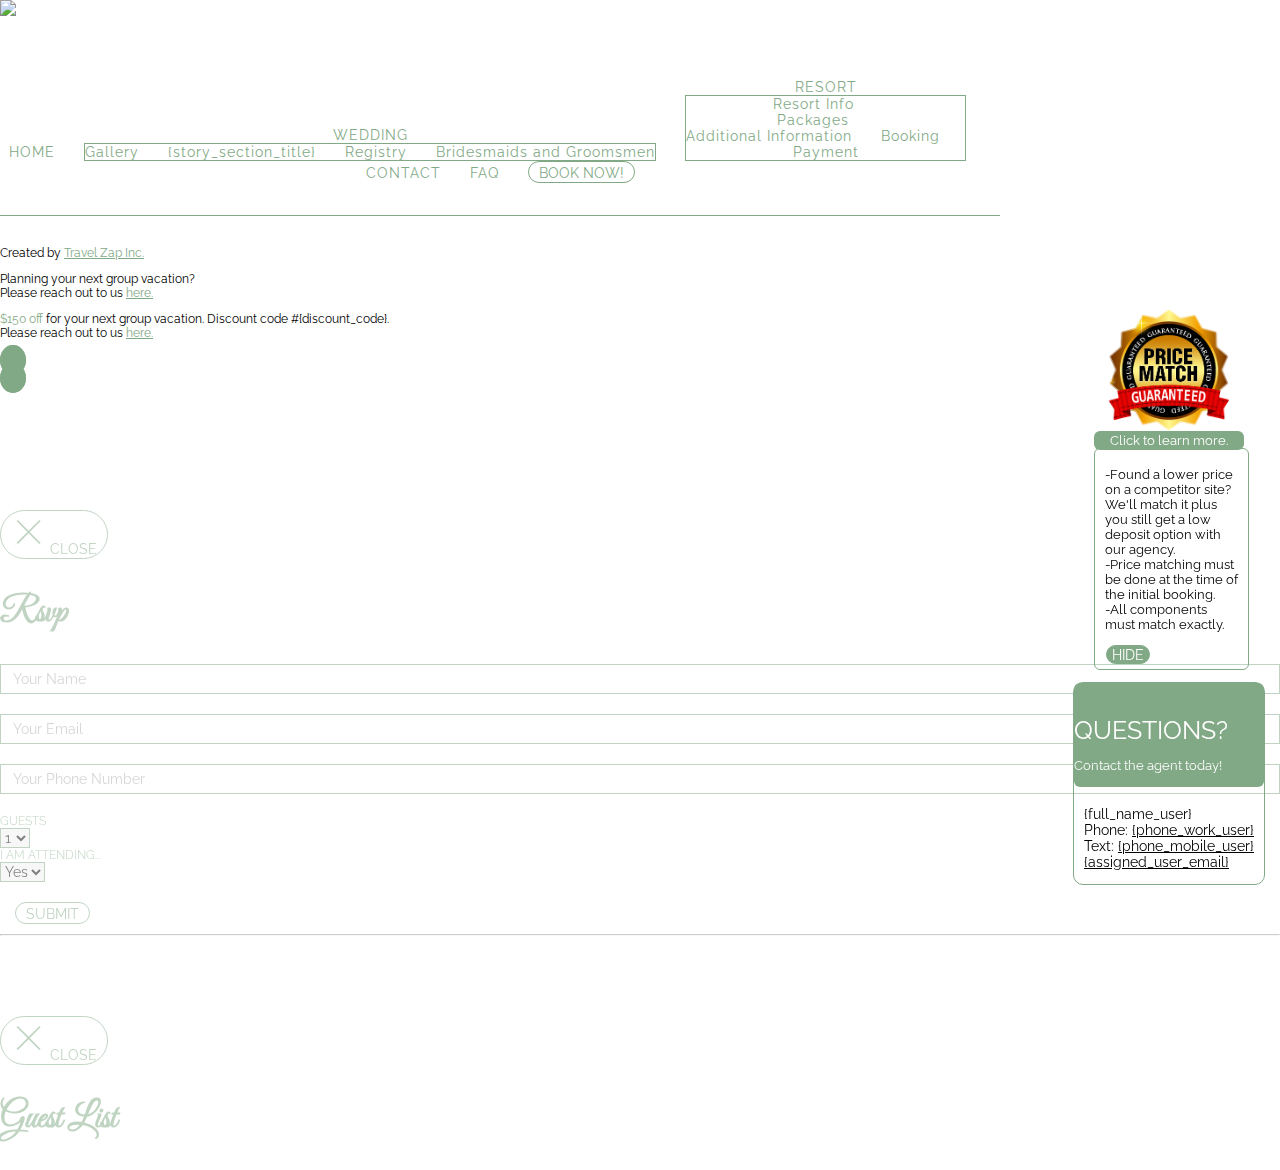
==== commit 2671be63: "edit" ====
--- a/index.html
+++ b/index.html
@@ -49,7 +49,7 @@
 				              <a data-toggle="collapse" data-target="dropdown-menu" class="dropdown-toggle" href="#/wedding">Wedding <b class="caret"></b></a>
 				              <ul class="dropdown-menu">
 				                <li style="display:{couple_galleryCss}"><a href="#/wedding#gallery">Gallery</a></li>
-						        <li style="display:{about_usCSS}"><a href="#/wedding#couple-story">Our Story</a></li>
+						        <li style="display:{about_usCSS}"><a href="#/wedding#couple-story">{story_section_title}</a></li>
 						        <li style="display:{registeryCss}"><a href="#/wedding#registery">Registry</a></li>
 						        <li style="display: {bridesmaid1}"><a href="#/wedding#maids-grooms">Bridesmaids and Groomsmen</a></li>
 				              </ul>
@@ -90,12 +90,15 @@
 	<div class="white-container container">
 	<!-- PICTURE HEADER ====================================== -->
 	<section>
-		<div class="header-pics" style="display: {header_visible};"><img src="assets/img/header/{header_image}" style="display: {header_still_picture}"/>
-		
-		<div class="header-animation" style="display: {header_animation};">
-			<div class="ion-heart ion-heart1 pulse text-center"></div>
-            <div class="ion-heart pulse text-center"></div>
-		</div>
+		<div class="header-pics" style="display: {header_visible};">
+			<!-- header still pictures ====================================== -->
+			<img src="assets/img/header/{header_image}" style="display: {header_still_picture}"/>
+			
+			<!-- header heart animation ====================================== -->
+			<div class="header-animation" style="display: {header_animation};">
+				<div class="ion-heart ion-heart1 pulse text-center"></div>
+	            <div class="ion-heart pulse text-center"></div>
+			</div>
 		</div>
 	</section>
 
@@ -110,7 +113,7 @@
 				              <a data-toggle="collapse" data-target="dropdown-menu" class="dropdown-toggle" href="#/wedding">Wedding <b class="caret"></b></a>
 				              <ul class="dropdown-menu">
 				                <li style="display:{couple_galleryCss}"><a href="#/wedding#gallery">Gallery</a></li>
-						        <li style="display:{about_usCSS}"><a href="#/wedding#couple-story">Our Story</a></li>
+						        <li style="display:{about_usCSS}"><a href="#/wedding#couple-story">{story_section_title}</a></li>
 						        <li style="display:{registeryCss}"><a href="#/wedding#registery">Registry</a></li>
 						        <li style="display: {bridesmaid1}"><a href="#/wedding#maids-grooms">Bridesmaids and Groomsmen</a></li>
 				              </ul>
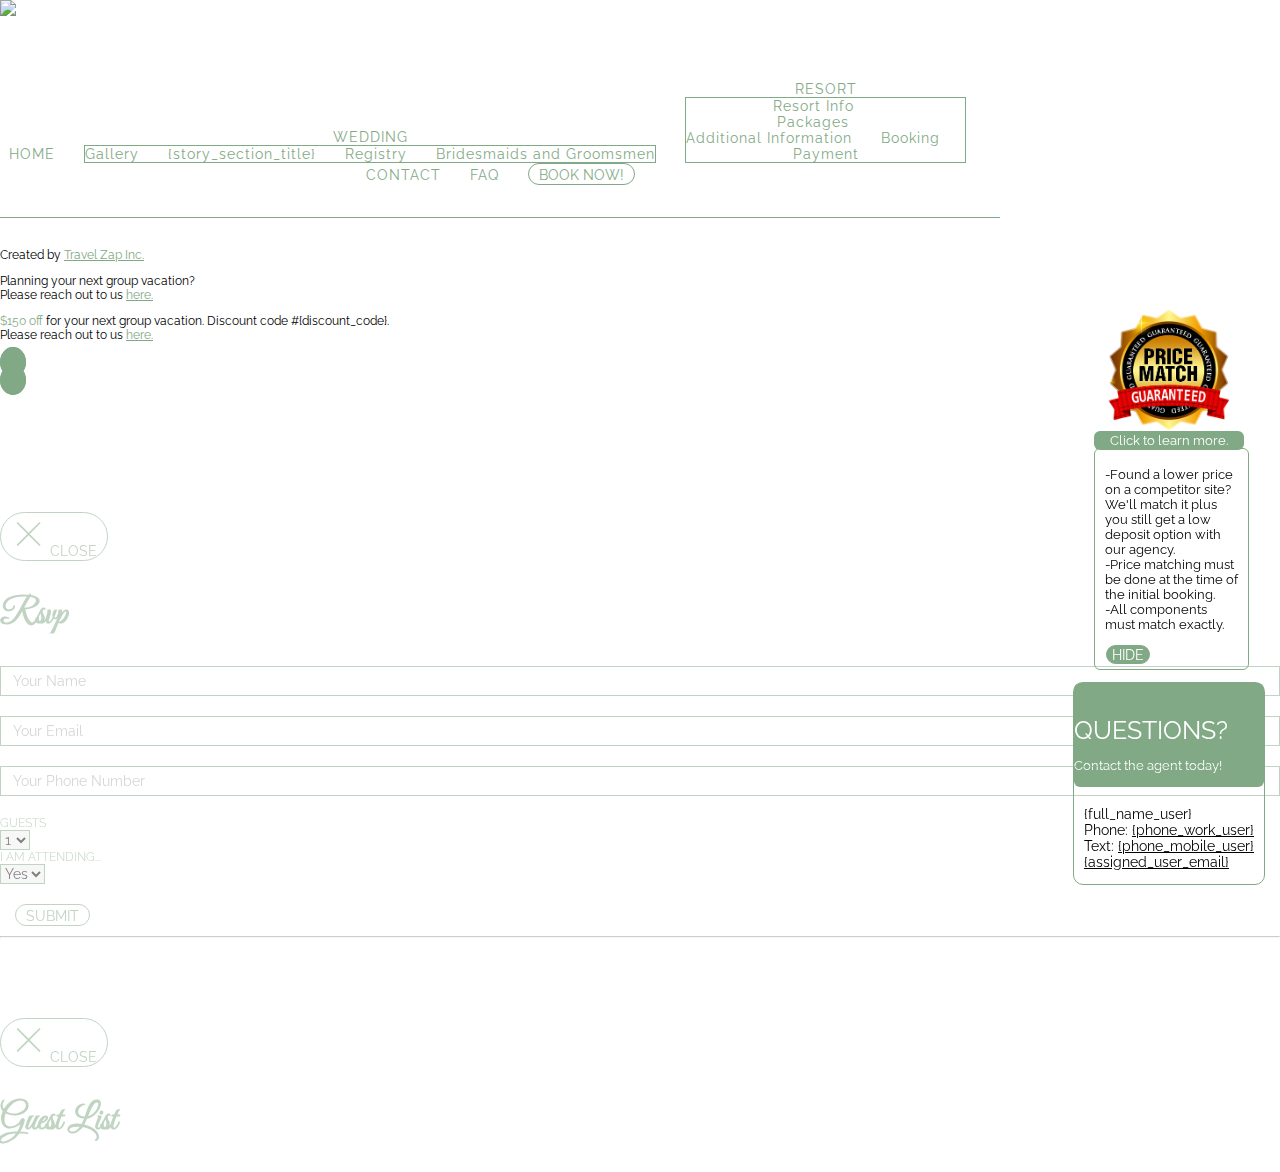
==== commit 36b8255a: "last commit from c9" ====
--- a/index.html
+++ b/index.html
@@ -9,7 +9,7 @@
 		                industry.">
 
 	<!--GOOGLE FONTS-->
-	<link href="https://fonts.googleapis.com/css?family=Great+Vibes|Raleway" rel="stylesheet">
+	<link href="https://fonts.googleapis.com/css?family=Great+Vibes|Raleway:400,700" rel="stylesheet">
 
 	<!--ICONS-->
 	<link rel="stylesheet" type="text/css" href="//code.ionicframework.com/ionicons/2.0.1/css/ionicons.min.css">
--- a/style/compiled.css
+++ b/style/compiled.css
@@ -519,6 +519,7 @@
   width: 100%; }
 
 body {
+  overflow-x: hidden;
   font-family: 'Raleway', Helvetica, sans-serif;
   font-size: 14px;
   min-height: 100%;
@@ -636,7 +637,9 @@
   display: inline-block;
   width: 45px;
   margin: auto;
-  color: #82a986; }
+  color: #82a986;
+  padding-top: 15px;
+  padding-left: 10px; }
 
 .ion-heart1 {
   color: #ffc0cb; }
